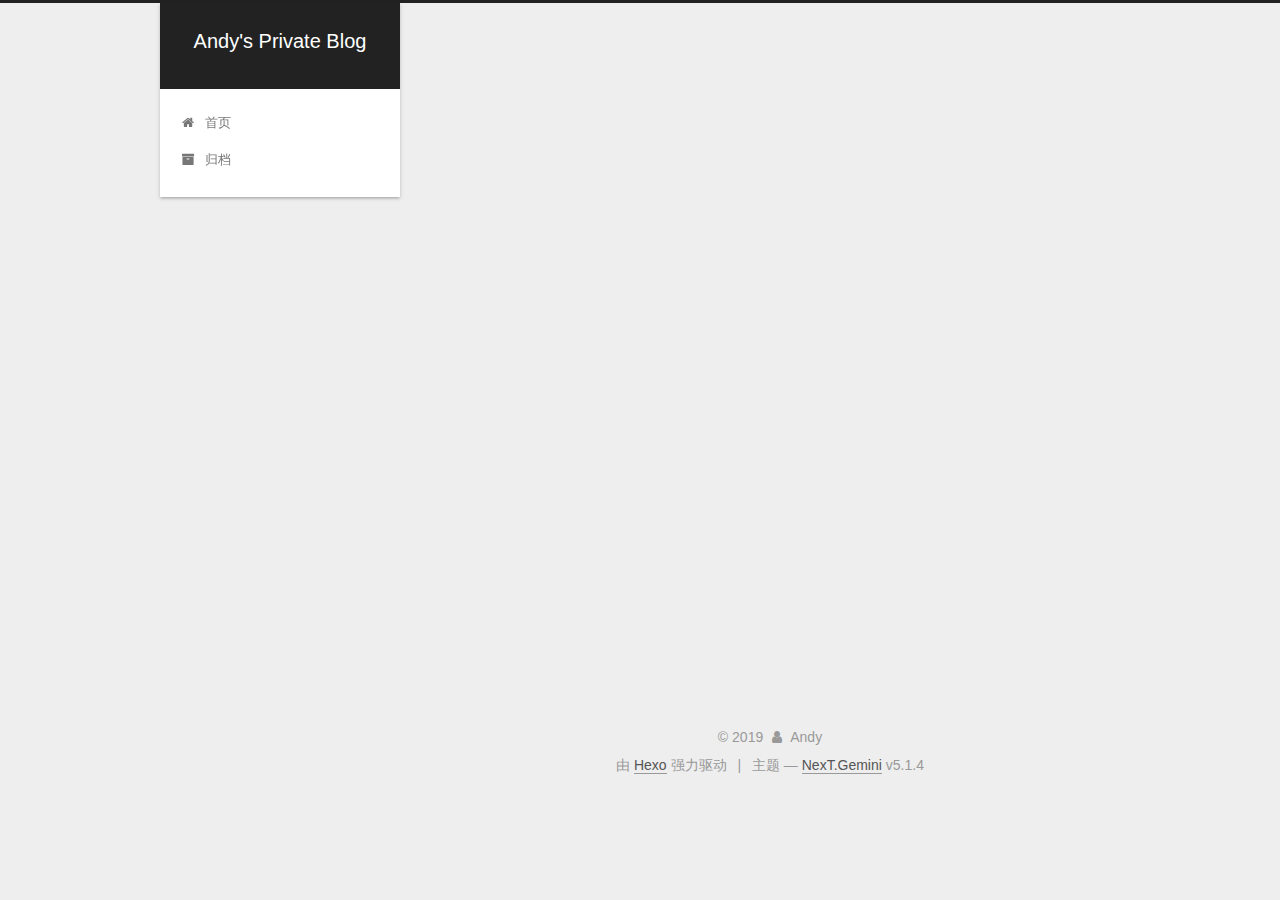
==== archives/index.html @ 749cfe53 "Site updated: 2019-05-26 20:36:12" ====
<!DOCTYPE html>



  


<html class="theme-next gemini use-motion" lang="zh-Hans">
<head><meta name="generator" content="Hexo 3.8.0">
  <meta charset="UTF-8">
<meta http-equiv="X-UA-Compatible" content="IE=edge">
<meta name="viewport" content="width=device-width, initial-scale=1, maximum-scale=1">
<meta name="theme-color" content="#222">









<meta http-equiv="Cache-Control" content="no-transform">
<meta http-equiv="Cache-Control" content="no-siteapp">
















  
  
  <link href="/lib/fancybox/source/jquery.fancybox.css?v=2.1.5" rel="stylesheet" type="text/css">







<link href="/lib/font-awesome/css/font-awesome.min.css?v=4.6.2" rel="stylesheet" type="text/css">

<link href="/css/main.css?v=5.1.4" rel="stylesheet" type="text/css">


  <link rel="apple-touch-icon" sizes="180x180" href="/images/apple-touch-icon-next.png?v=5.1.4">


  <link rel="icon" type="image/png" sizes="32x32" href="/images/favicon-32x32-next.png?v=5.1.4">


  <link rel="icon" type="image/png" sizes="16x16" href="/images/favicon-16x16-next.png?v=5.1.4">


  <link rel="mask-icon" href="/images/logo.svg?v=5.1.4" color="#222">





  <meta name="keywords" content="Hexo, NexT">










<meta name="description" content="ֻ����Ѫ�����Ĳ���">
<meta property="og:type" content="website">
<meta property="og:title" content="Andy&#39;s Private Blog">
<meta property="og:url" content="http://yoursite.com/archives/index.html">
<meta property="og:site_name" content="Andy&#39;s Private Blog">
<meta property="og:description" content="ֻ����Ѫ�����Ĳ���">
<meta property="og:locale" content="zh-Hans">
<meta name="twitter:card" content="summary">
<meta name="twitter:title" content="Andy&#39;s Private Blog">
<meta name="twitter:description" content="ֻ����Ѫ�����Ĳ���">



<script type="text/javascript" id="hexo.configurations">
  var NexT = window.NexT || {};
  var CONFIG = {
    root: '/',
    scheme: 'Gemini',
    version: '5.1.4',
    sidebar: {"position":"left","display":"post","offset":12,"b2t":false,"scrollpercent":false,"onmobile":false},
    fancybox: true,
    tabs: true,
    motion: {"enable":true,"async":false,"transition":{"post_block":"fadeIn","post_header":"slideDownIn","post_body":"slideDownIn","coll_header":"slideLeftIn","sidebar":"slideUpIn"}},
    duoshuo: {
      userId: '0',
      author: '博主'
    },
    algolia: {
      applicationID: '',
      apiKey: '',
      indexName: '',
      hits: {"per_page":10},
      labels: {"input_placeholder":"Search for Posts","hits_empty":"We didn't find any results for the search: ${query}","hits_stats":"${hits} results found in ${time} ms"}
    }
  };
</script>



  <link rel="canonical" href="http://yoursite.com/archives/">





  <title>归档 | Andy's Private Blog</title>
  








</head>

<body itemscope itemtype="http://schema.org/WebPage" lang="zh-Hans">

  
  
    
  

  <div class="container sidebar-position-left page-archive">
    <div class="headband"></div>

    <header id="header" class="header" itemscope itemtype="http://schema.org/WPHeader">
      <div class="header-inner"><div class="site-brand-wrapper">
  <div class="site-meta ">
    

    <div class="custom-logo-site-title">
      <a href="/" class="brand" rel="start">
        <span class="logo-line-before"><i></i></span>
        <span class="site-title">Andy's Private Blog</span>
        <span class="logo-line-after"><i></i></span>
      </a>
    </div>
      
        <p class="site-subtitle"></p>
      
  </div>

  <div class="site-nav-toggle">
    <button>
      <span class="btn-bar"></span>
      <span class="btn-bar"></span>
      <span class="btn-bar"></span>
    </button>
  </div>
</div>

<nav class="site-nav">
  

  
    <ul id="menu" class="menu">
      
        
        <li class="menu-item menu-item-home">
          <a href="/" rel="section">
            
              <i class="menu-item-icon fa fa-fw fa-home"></i> <br>
            
            首页
          </a>
        </li>
      
        
        <li class="menu-item menu-item-archives">
          <a href="/archives/" rel="section">
            
              <i class="menu-item-icon fa fa-fw fa-archive"></i> <br>
            
            归档
          </a>
        </li>
      

      
    </ul>
  

  
</nav>



 </div>
    </header>

    <main id="main" class="main">
      <div class="main-inner">
        <div class="content-wrap">
          <div id="content" class="content">
            

  
  
  
  <div class="post-block archive">
    <div id="posts" class="posts-collapse">
      <span class="archive-move-on"></span>

      <span class="archive-page-counter">
        
        
        
          
        
        嗯..! 目前共计 1 篇日志。 继续努力。
      </span>

      

        
        
        

        
          
          <div class="collection-title">
            <h1 class="archive-year" id="archive-year-2019">2019</h1>
          </div>
        
        

        

  <article class="post post-type-normal" itemscope itemtype="http://schema.org/Article">
    <header class="post-header">

      <h2 class="post-title">
        
            <a class="post-title-link" href="/2019/05/26/hello-world/" itemprop="url">
              
                <span itemprop="name">Hello World</span>
              
            </a>
        
      </h2>

      <div class="post-meta">
        <time class="post-time" itemprop="dateCreated" datetime="2019-05-26T16:53:40+08:00" content="2019-05-26">
          05-26
        </time>
      </div>

    </header>
  </article>



      

    </div>
  </div>
  
  
  

  



          </div>
          


          

        </div>
        
          
  
  <div class="sidebar-toggle">
    <div class="sidebar-toggle-line-wrap">
      <span class="sidebar-toggle-line sidebar-toggle-line-first"></span>
      <span class="sidebar-toggle-line sidebar-toggle-line-middle"></span>
      <span class="sidebar-toggle-line sidebar-toggle-line-last"></span>
    </div>
  </div>

  <aside id="sidebar" class="sidebar">
    
    <div class="sidebar-inner">

      

      

      <section class="site-overview-wrap sidebar-panel sidebar-panel-active">
        <div class="site-overview">
          <div class="site-author motion-element" itemprop="author" itemscope itemtype="http://schema.org/Person">
            
              <p class="site-author-name" itemprop="name">Andy</p>
              <p class="site-description motion-element" itemprop="description">ֻ����Ѫ�����Ĳ���</p>
          </div>

          <nav class="site-state motion-element">

            
              <div class="site-state-item site-state-posts">
              
                <a href="/archives/">
              
                  <span class="site-state-item-count">1</span>
                  <span class="site-state-item-name">日志</span>
                </a>
              </div>
            

            

            

          </nav>

          

          

          
          

          
          

          

        </div>
      </section>

      

      

    </div>
  </aside>


        
      </div>
    </main>

    <footer id="footer" class="footer">
      <div class="footer-inner">
        <div class="copyright">&copy; <span itemprop="copyrightYear">2019</span>
  <span class="with-love">
    <i class="fa fa-user"></i>
  </span>
  <span class="author" itemprop="copyrightHolder">Andy</span>

  
</div>


  <div class="powered-by">由 <a class="theme-link" target="_blank" href="https://hexo.io">Hexo</a> 强力驱动</div>



  <span class="post-meta-divider">|</span>



  <div class="theme-info">主题 &mdash; <a class="theme-link" target="_blank" href="https://github.com/iissnan/hexo-theme-next">NexT.Gemini</a> v5.1.4</div>




        







        
      </div>
    </footer>

    
      <div class="back-to-top">
        <i class="fa fa-arrow-up"></i>
        
      </div>
    

    

  </div>

  

<script type="text/javascript">
  if (Object.prototype.toString.call(window.Promise) !== '[object Function]') {
    window.Promise = null;
  }
</script>









  












  
  
    <script type="text/javascript" src="/lib/jquery/index.js?v=2.1.3"></script>
  

  
  
    <script type="text/javascript" src="/lib/fastclick/lib/fastclick.min.js?v=1.0.6"></script>
  

  
  
    <script type="text/javascript" src="/lib/jquery_lazyload/jquery.lazyload.js?v=1.9.7"></script>
  

  
  
    <script type="text/javascript" src="/lib/velocity/velocity.min.js?v=1.2.1"></script>
  

  
  
    <script type="text/javascript" src="/lib/velocity/velocity.ui.min.js?v=1.2.1"></script>
  

  
  
    <script type="text/javascript" src="/lib/fancybox/source/jquery.fancybox.pack.js?v=2.1.5"></script>
  


  


  <script type="text/javascript" src="/js/src/utils.js?v=5.1.4"></script>

  <script type="text/javascript" src="/js/src/motion.js?v=5.1.4"></script>



  
  


  <script type="text/javascript" src="/js/src/affix.js?v=5.1.4"></script>

  <script type="text/javascript" src="/js/src/schemes/pisces.js?v=5.1.4"></script>



  

  


  <script type="text/javascript" src="/js/src/bootstrap.js?v=5.1.4"></script>



  


  




	





  





  












  





  

  

  

  
  

  

  

  

</body>
</html>
---- css/main.css ----
/* normalize.css v3.0.2 | MIT License | git.io/normalize */
html {
  font-family: sans-serif; /* 1 */
  -ms-text-size-adjust: 100%; /* 2 */
  -webkit-text-size-adjust: 100%; /* 2 */
}
body {
  margin: 0;
}
article,
aside,
details,
figcaption,
figure,
footer,
header,
hgroup,
main,
menu,
nav,
section,
summary {
  display: block;
}
audio,
canvas,
progress,
video {
  display: inline-block; /* 1 */
  vertical-align: baseline; /* 2 */
}
audio:not([controls]) {
  display: none;
  height: 0;
}
[hidden],
template {
  display: none;
}
a {
  background-color: transparent;
}
a:active,
a:hover {
  outline: 0;
}
abbr[title] {
  border-bottom: 1px dotted;
}
b,
strong {
  font-weight: bold;
}
dfn {
  font-style: italic;
}
h1 {
  font-size: 2em;
  margin: 0.67em 0;
}
mark {
  background: #ff0;
  color: #000;
}
small {
  font-size: 80%;
}
sub,
sup {
  font-size: 75%;
  line-height: 0;
  position: relative;
  vertical-align: baseline;
}
sup {
  top: -0.5em;
}
sub {
  bottom: -0.25em;
}
img {
  border: 0;
}
svg:not(:root) {
  overflow: hidden;
}
figure {
  margin: 1em 40px;
}
hr {
  -moz-box-sizing: content-box;
  box-sizing: content-box;
  height: 0;
}
pre {
  overflow: auto;
}
code,
kbd,
pre,
samp {
  font-family: monospace, monospace;
  font-size: 1em;
}
button,
input,
optgroup,
select,
textarea {
  color: inherit; /* 1 */
  font: inherit; /* 2 */
  margin: 0; /* 3 */
}
button {
  overflow: visible;
}
button,
select {
  text-transform: none;
}
button,
html input[type="button"],
input[type="reset"],
input[type="submit"] {
  -webkit-appearance: button; /* 2 */
  cursor: pointer; /* 3 */
}
button[disabled],
html input[disabled] {
  cursor: default;
}
button::-moz-focus-inner,
input::-moz-focus-inner {
  border: 0;
  padding: 0;
}
input {
  line-height: normal;
}
input[type="checkbox"],
input[type="radio"] {
  box-sizing: border-box; /* 1 */
  padding: 0; /* 2 */
}
input[type="number"]::-webkit-inner-spin-button,
input[type="number"]::-webkit-outer-spin-button {
  height: auto;
}
input[type="search"] {
  -webkit-appearance: textfield; /* 1 */
  -moz-box-sizing: content-box;
  -webkit-box-sizing: content-box; /* 2 */
  box-sizing: content-box;
}
input[type="search"]::-webkit-search-cancel-button,
input[type="search"]::-webkit-search-decoration {
  -webkit-appearance: none;
}
fieldset {
  border: 1px solid #c0c0c0;
  margin: 0 2px;
  padding: 0.35em 0.625em 0.75em;
}
legend {
  border: 0; /* 1 */
  padding: 0; /* 2 */
}
textarea {
  overflow: auto;
}
optgroup {
  font-weight: bold;
}
table {
  border-collapse: collapse;
  border-spacing: 0;
}
td,
th {
  padding: 0;
}
::selection {
  background: #262a30;
  color: #fff;
}
body {
  position: relative;
  font-family: 'Lato', "PingFang SC", "Microsoft YaHei", sans-serif;
  font-size: 14px;
  line-height: 2;
  color: #555;
  background: #eee;
}
@media (max-width: 767px) {
  body {
    padding-right: 0 !important;
  }
}
@media (min-width: 768px) and (max-width: 991px) {
  body {
    padding-right: 0 !important;
  }
}
@media (min-width: 1600px) {
  body {
    font-size: 16px;
  }
}
h1,
h2,
h3,
h4,
h5,
h6 {
  margin: 0;
  padding: 0;
  font-weight: bold;
  line-height: 1.5;
  font-family: 'Lato', "PingFang SC", "Microsoft YaHei", sans-serif;
}
h2,
h3,
h4,
h5,
h6 {
  margin: 20px 0 15px;
}
h1 {
  font-size: 22px;
}
@media (max-width: 767px) {
  h1 {
    font-size: 18px;
  }
}
h2 {
  font-size: 20px;
}
@media (max-width: 767px) {
  h2 {
    font-size: 16px;
  }
}
h3 {
  font-size: 18px;
}
@media (max-width: 767px) {
  h3 {
    font-size: 14px;
  }
}
h4 {
  font-size: 16px;
}
@media (max-width: 767px) {
  h4 {
    font-size: 12px;
  }
}
h5 {
  font-size: 14px;
}
@media (max-width: 767px) {
  h5 {
    font-size: 10px;
  }
}
h6 {
  font-size: 12px;
}
@media (max-width: 767px) {
  h6 {
    font-size: 8px;
  }
}
p {
  margin: 0 0 20px 0;
}
a {
  color: #555;
  text-decoration: none;
  outline: none;
  border-bottom: 1px solid #999;
  word-wrap: break-word;
}
a:hover {
  color: #222;
  border-bottom-color: #222;
}
blockquote {
  margin: 0;
  padding: 0;
}
img {
  display: block;
  margin: auto;
  max-width: 100%;
  height: auto;
}
hr {
  margin: 40px 0;
  height: 3px;
  border: none;
  background-color: #ddd;
  background-image: repeating-linear-gradient(-45deg, #fff, #fff 4px, transparent 4px, transparent 8px);
}
blockquote {
  padding: 0 15px;
  color: #666;
  border-left: 4px solid #ddd;
}
blockquote cite::before {
  content: "-";
  padding: 0 5px;
}
dt {
  font-weight: 700;
}
dd {
  margin: 0;
  padding: 0;
}
kbd {
  border: 1px solid #ccc;
  border-radius: 0.2em;
  box-shadow: 0.1em 0.1em 0.2em rgba(0,0,0,0.1);
  background-color: #f9f9f9;
  font-family: inherit;
  background-image: -webkit-linear-gradient(top, #eee, #fff, #eee);
  padding: 0.1em 0.3em;
  white-space: nowrap;
}
.text-left {
  text-align: left;
}
.text-center {
  text-align: center;
}
.text-right {
  text-align: right;
}
.text-justify {
  text-align: justify;
}
.text-nowrap {
  white-space: nowrap;
}
.text-lowercase {
  text-transform: lowercase;
}
.text-uppercase {
  text-transform: uppercase;
}
.text-capitalize {
  text-transform: capitalize;
}
.center-block {
  display: block;
  margin-left: auto;
  margin-right: auto;
}
.clearfix:before,
.clearfix:after {
  content: " ";
  display: table;
}
.clearfix:after {
  clear: both;
}
.pullquote {
  width: 45%;
}
.pullquote.left {
  float: left;
  margin-left: 5px;
  margin-right: 10px;
}
.pullquote.right {
  float: right;
  margin-left: 10px;
  margin-right: 5px;
}
.affix.affix.affix {
  position: fixed;
}
.translation {
  margin-top: -20px;
  font-size: 14px;
  color: #999;
}
.scrollbar-measure {
  width: 100px;
  height: 100px;
  overflow: scroll;
  position: absolute;
  top: -9999px;
}
.use-motion .motion-element {
  opacity: 0;
}
table {
  margin: 20px 0;
  width: 100%;
  border-collapse: collapse;
  border-spacing: 0;
  border: 1px solid #ddd;
  font-size: 14px;
  table-layout: fixed;
  word-wrap: break-all;
}
table>tbody>tr:nth-of-type(odd) {
  background-color: #f9f9f9;
}
table>tbody>tr:hover {
  background-color: #f5f5f5;
}
caption,
th,
td {
  padding: 8px;
  text-align: left;
  vertical-align: middle;
  font-weight: normal;
}
th,
td {
  border-bottom: 3px solid #ddd;
  border-right: 1px solid #eee;
}
th {
  padding-bottom: 10px;
  font-weight: 700;
}
td {
  border-bottom-width: 1px;
}
html,
body {
  height: 100%;
}
.container {
  position: relative;
  min-height: 100%;
}
.header-inner {
  margin: 0 auto;
  padding: 100px 0 70px;
  width: calc(100% - 252px);
}
@media (min-width: 1600px) {
  .container .header-inner {
    width: 900px;
  }
}
.main {
  padding-bottom: 150px;
}
.main-inner {
  margin: 0 auto;
  width: calc(100% - 252px);
}
@media (min-width: 1600px) {
  .container .main-inner {
    width: 900px;
  }
}
.footer {
  position: absolute;
  left: 0;
  bottom: 0;
  width: 100%;
  min-height: 50px;
}
.footer-inner {
  box-sizing: border-box;
  margin: 20px auto;
  width: calc(100% - 252px);
}
@media (min-width: 1600px) {
  .container .footer-inner {
    width: 900px;
  }
}
pre,
.highlight {
  overflow: auto;
  margin: 20px 0;
  padding: 0;
  font-size: 13px;
  color: #4d4d4c;
  background: #f7f7f7;
  line-height: 1.6;
}
pre,
code {
  font-family: consolas, Menlo, "PingFang SC", "Microsoft YaHei", monospace;
}
code {
  padding: 2px 4px;
  word-wrap: break-word;
  color: #555;
  background: #eee;
  border-radius: 3px;
  font-size: 13px;
}
pre {
  padding: 10px;
}
pre code {
  padding: 0;
  color: #4d4d4c;
  background: none;
  text-shadow: none;
}
.highlight {
  border-radius: 1px;
}
.highlight pre {
  border: none;
  margin: 0;
  padding: 10px 0;
}
.highlight table {
  margin: 0;
  width: auto;
  border: none;
}
.highlight td {
  border: none;
  padding: 0;
}
.highlight figcaption {
  font-size: 1em;
  color: #4d4d4c;
  line-height: 1em;
  margin-bottom: 1em;
}
.highlight figcaption:before,
.highlight figcaption:after {
  content: " ";
  display: table;
}
.highlight figcaption:after {
  clear: both;
}
.highlight figcaption a {
  float: right;
  color: #4d4d4c;
}
.highlight figcaption a:hover {
  border-bottom-color: #4d4d4c;
}
.highlight .gutter pre {
  padding-left: 10px;
  padding-right: 10px;
  color: #869194;
  text-align: right;
  background-color: #eff2f3;
}
.highlight .code pre {
  width: 100%;
  padding-left: 10px;
  padding-right: 10px;
  background-color: #f7f7f7;
}
.highlight .line {
  height: 20px;
}
.gutter {
  -webkit-user-select: none;
  -moz-user-select: none;
  -ms-user-select: none;
  user-select: none;
}
.gist table {
  width: auto;
}
.gist table td {
  border: none;
}
pre .deletion {
  background: #fdd;
}
pre .addition {
  background: #dfd;
}
pre .meta {
  color: #8959a8;
}
pre .comment {
  color: #8e908c;
}
pre .variable,
pre .attribute,
pre .tag,
pre .regexp,
pre .ruby .constant,
pre .xml .tag .title,
pre .xml .pi,
pre .xml .doctype,
pre .html .doctype,
pre .css .id,
pre .css .class,
pre .css .pseudo {
  color: #c82829;
}
pre .number,
pre .preprocessor,
pre .built_in,
pre .literal,
pre .params,
pre .constant,
pre .command {
  color: #f5871f;
}
pre .ruby .class .title,
pre .css .rules .attribute,
pre .string,
pre .value,
pre .inheritance,
pre .header,
pre .ruby .symbol,
pre .xml .cdata,
pre .special,
pre .number,
pre .formula {
  color: #718c00;
}
pre .title,
pre .css .hexcolor {
  color: #3e999f;
}
pre .function,
pre .python .decorator,
pre .python .title,
pre .ruby .function .title,
pre .ruby .title .keyword,
pre .perl .sub,
pre .javascript .title,
pre .coffeescript .title {
  color: #4271ae;
}
pre .keyword,
pre .javascript .function {
  color: #8959a8;
}
.full-image.full-image.full-image.full-image {
  border: none;
  max-width: 100%;
  width: auto;
  margin: 20px auto 25px;
}
@media (min-width: 992px) {
  .full-image.full-image.full-image.full-image {
    max-width: none;
    width: 118%;
    margin: 0 -9%;
  }
}
.blockquote-center,
.page-home .post-type-quote blockquote,
.page-post-detail .post-type-quote blockquote {
  position: relative;
  margin: 40px 0;
  padding: 0;
  border-left: none;
  text-align: center;
}
.blockquote-center::before,
.page-home .post-type-quote blockquote::before,
.page-post-detail .post-type-quote blockquote::before,
.blockquote-center::after,
.page-home .post-type-quote blockquote::after,
.page-post-detail .post-type-quote blockquote::after {
  position: absolute;
  content: ' ';
  display: block;
  width: 100%;
  height: 24px;
  opacity: 0.2;
  background-repeat: no-repeat;
  background-position: 0 -6px;
  background-size: 22px 22px;
}
.blockquote-center::before,
.page-home .post-type-quote blockquote::before,
.page-post-detail .post-type-quote blockquote::before {
  top: -20px;
  background-image: url("../images/quote-l.svg");
  border-top: 1px solid #ccc;
}
.blockquote-center::after,
.page-home .post-type-quote blockquote::after,
.page-post-detail .post-type-quote blockquote::after {
  bottom: -20px;
  background-image: url("../images/quote-r.svg");
  border-bottom: 1px solid #ccc;
  background-position: 100% 8px;
}
.blockquote-center p,
.page-home .post-type-quote blockquote p,
.page-post-detail .post-type-quote blockquote p,
.blockquote-center div,
.page-home .post-type-quote blockquote div,
.page-post-detail .post-type-quote blockquote div {
  text-align: center;
}
.post .post-body .group-picture img {
  box-sizing: border-box;
  padding: 0 3px;
  border: none;
}
.post .group-picture-row {
  overflow: hidden;
  margin-top: 6px;
}
.post .group-picture-row:first-child {
  margin-top: 0;
}
.post .group-picture-column {
  float: left;
}
.page-post-detail .post-body .group-picture-column {
  float: none;
  margin-top: 10px;
  width: auto !important;
}
.page-post-detail .post-body .group-picture-column img {
  margin: 0 auto;
}
.page-archive .group-picture-container {
  overflow: hidden;
}
.page-archive .group-picture-row {
  float: left;
}
.page-archive .group-picture-row:first-child {
  margin-top: 6px;
}
.page-archive .group-picture-column {
  max-width: 150px;
  max-height: 150px;
}
.post-body .note {
  position: relative;
  padding: 15px;
  margin-bottom: 20px;
  border: 1px solid #eee;
  border-left-width: 5px;
  border-radius: 3px;
}
.post-body .note h2,
.post-body .note h3,
.post-body .note h4,
.post-body .note h5,
.post-body .note h6 {
  margin-top: 0;
  margin-bottom: 0;
  border-bottom: initial;
  padding-top: 0 !important;
}
.post-body .note p:first-child,
.post-body .note ul:first-child,
.post-body .note ol:first-child,
.post-body .note table:first-child,
.post-body .note pre:first-child,
.post-body .note blockquote:first-child {
  margin-top: 0;
}
.post-body .note p:last-child,
.post-body .note ul:last-child,
.post-body .note ol:last-child,
.post-body .note table:last-child,
.post-body .note pre:last-child,
.post-body .note blockquote:last-child {
  margin-bottom: 0;
}
.post-body .note.default {
  border-left-color: #777;
}
.post-body .note.default h2,
.post-body .note.default h3,
.post-body .note.default h4,
.post-body .note.default h5,
.post-body .note.default h6 {
  color: #777;
}
.post-body .note.primary {
  border-left-color: #6f42c1;
}
.post-body .note.primary h2,
.post-body .note.primary h3,
.post-body .note.primary h4,
.post-body .note.primary h5,
.post-body .note.primary h6 {
  color: #6f42c1;
}
.post-body .note.info {
  border-left-color: #428bca;
}
.post-body .note.info h2,
.post-body .note.info h3,
.post-body .note.info h4,
.post-body .note.info h5,
.post-body .note.info h6 {
  color: #428bca;
}
.post-body .note.success {
  border-left-color: #5cb85c;
}
.post-body .note.success h2,
.post-body .note.success h3,
.post-body .note.success h4,
.post-body .note.success h5,
.post-body .note.success h6 {
  color: #5cb85c;
}
.post-body .note.warning {
  border-left-color: #f0ad4e;
}
.post-body .note.warning h2,
.post-body .note.warning h3,
.post-body .note.warning h4,
.post-body .note.warning h5,
.post-body .note.warning h6 {
  color: #f0ad4e;
}
.post-body .note.danger {
  border-left-color: #d9534f;
}
.post-body .note.danger h2,
.post-body .note.danger h3,
.post-body .note.danger h4,
.post-body .note.danger h5,
.post-body .note.danger h6 {
  color: #d9534f;
}
.post-body .label {
  display: inline;
  padding: 0 2px;
  white-space: nowrap;
}
.post-body .label.default {
  background-color: #f0f0f0;
}
.post-body .label.primary {
  background-color: #efe6f7;
}
.post-body .label.info {
  background-color: #e5f2f8;
}
.post-body .label.success {
  background-color: #e7f4e9;
}
.post-body .label.warning {
  background-color: #fcf6e1;
}
.post-body .label.danger {
  background-color: #fae8eb;
}
.post-body .tabs {
  position: relative;
  display: block;
  margin-bottom: 20px;
  padding-top: 10px;
}
.post-body .tabs ul.nav-tabs {
  margin: 0;
  padding: 0;
  display: flex;
  margin-bottom: -1px;
}
@media (max-width: 413px) {
  .post-body .tabs ul.nav-tabs {
    display: block;
    margin-bottom: 5px;
  }
}
.post-body .tabs ul.nav-tabs li.tab {
  list-style-type: none !important;
  margin: 0 0.25em 0 0;
  border-top: 3px solid transparent;
  border-left: 1px solid transparent;
  border-right: 1px solid transparent;
}
@media (max-width: 413px) {
  .post-body .tabs ul.nav-tabs li.tab {
    margin: initial;
    border-top: 1px solid transparent;
    border-left: 3px solid transparent;
    border-right: 1px solid transparent;
    border-bottom: 1px solid transparent;
  }
}
.post-body .tabs ul.nav-tabs li.tab a {
  outline: 0;
  border-bottom: initial;
  display: block;
  line-height: 1.8em;
  padding: 0.25em 0.75em;
  transition-duration: 0.2s;
  transition-timing-function: ease-out;
  transition-delay: 0s;
}
.post-body .tabs ul.nav-tabs li.tab a i {
  width: 1.285714285714286em;
}
.post-body .tabs ul.nav-tabs li.tab.active {
  border-top: 3px solid #fc6423;
  border-left: 1px solid #ddd;
  border-right: 1px solid #ddd;
  background-color: #fff;
}
@media (max-width: 413px) {
  .post-body .tabs ul.nav-tabs li.tab.active {
    border-top: 1px solid #ddd;
    border-left: 3px solid #fc6423;
    border-right: 1px solid #ddd;
    border-bottom: 1px solid #ddd;
  }
}
.post-body .tabs ul.nav-tabs li.tab.active a {
  cursor: default;
  color: #555;
}
.post-body .tabs .tab-content {
  background-color: #fff;
}
.post-body .tabs .tab-content .tab-pane {
  border: 1px solid #ddd;
  padding: 20px 20px 0 20px;
}
.post-body .tabs .tab-content .tab-pane:not(.active) {
  display: none !important;
}
.post-body .tabs .tab-content .tab-pane.active {
  display: block !important;
}
.btn {
  display: inline-block;
  padding: 0 20px;
  font-size: 14px;
  color: #555;
  background: #fff;
  border: 2px solid #555;
  text-decoration: none;
  border-radius: 2px;
  transition-property: background-color;
  transition-duration: 0.2s;
  transition-timing-function: ease-in-out;
  transition-delay: 0s;
  line-height: 2;
}
.btn:hover {
  border-color: #222;
  color: #fff;
  background: #222;
}
.btn +.btn {
  margin: 0 0 8px 8px;
}
.btn .fa-fw {
  width: 1.285714285714286em;
  text-align: left;
}
.btn-bar {
  display: block;
  width: 22px;
  height: 2px;
  background: #555;
  border-radius: 1px;
}
.btn-bar+.btn-bar {
  margin-top: 4px;
}
.pagination {
  margin: 120px 0 40px;
  text-align: center;
  border-top: 1px solid #eee;
}
.page-number-basic,
.pagination .prev,
.pagination .next,
.pagination .page-number,
.pagination .space {
  display: inline-block;
  position: relative;
  top: -1px;
  margin: 0 10px;
  padding: 0 11px;
}
@media (max-width: 767px) {
  .page-number-basic,
  .pagination .prev,
  .pagination .next,
  .pagination .page-number,
  .pagination .space {
    margin: 0 5px;
  }
}
.pagination .prev,
.pagination .next,
.pagination .page-number {
  border-bottom: 0;
  border-top: 1px solid #eee;
  transition-property: border-color;
  transition-duration: 0.2s;
  transition-timing-function: ease-in-out;
  transition-delay: 0s;
}
.pagination .prev:hover,
.pagination .next:hover,
.pagination .page-number:hover {
  border-top-color: #222;
}
.pagination .space {
  padding: 0;
  margin: 0;
}
.pagination .prev {
  margin-left: 0;
}
.pagination .next {
  margin-right: 0;
}
.pagination .page-number.current {
  color: #fff;
  background: #ccc;
  border-top-color: #ccc;
}
@media (max-width: 767px) {
  .pagination {
    border-top: none;
  }
  .pagination .prev,
  .pagination .next,
  .pagination .page-number {
    margin-bottom: 10px;
    border-top: 0;
    border-bottom: 1px solid #eee;
    padding: 0 10px;
  }
  .pagination .prev:hover,
  .pagination .next:hover,
  .pagination .page-number:hover {
    border-bottom-color: #222;
  }
}
.comments {
  margin: 60px 20px 0;
}
.tag-cloud {
  text-align: center;
}
.tag-cloud a {
  display: inline-block;
  margin: 10px;
}
.back-to-top {
  box-sizing: border-box;
  position: fixed;
  bottom: -100px;
  right: 30px;
  z-index: 1050;
  padding: 0 6px;
  width: 24px;
  background: #222;
  font-size: 12px;
  opacity: 0.6;
  color: #fff;
  cursor: pointer;
  text-align: center;
  -webkit-transform: translateZ(0);
  transition-property: bottom;
  transition-duration: 0.2s;
  transition-timing-function: ease-in-out;
  transition-delay: 0s;
}
@media (min-width: 768px) and (max-width: 991px) {
  .back-to-top {
    display: none !important;
  }
}
@media (max-width: 767px) {
  .back-to-top {
    display: none !important;
  }
}
.back-to-top.back-to-top-on {
  bottom: 30px;
}
.header {
  background: transparent;
}
.header-inner {
  position: relative;
}
.headband {
  height: 3px;
  background: #222;
}
.site-meta {
  margin: 0;
  text-align: center;
}
@media (max-width: 767px) {
  .site-meta {
    text-align: center;
  }
}
.brand {
  position: relative;
  display: inline-block;
  padding: 0 40px;
  color: #fff;
  background: #222;
  border-bottom: none;
}
.brand:hover {
  color: #fff;
}
.logo {
  display: inline-block;
  margin-right: 5px;
  line-height: 36px;
  vertical-align: top;
}
.site-title {
  display: inline-block;
  vertical-align: top;
  line-height: 36px;
  font-size: 20px;
  font-weight: normal;
  font-family: 'Lato', "PingFang SC", "Microsoft YaHei", sans-serif;
}
.site-subtitle {
  margin-top: 10px;
  font-size: 13px;
  color: #ddd;
}
.use-motion .brand {
  opacity: 0;
}
.use-motion .logo,
.use-motion .site-title,
.use-motion .site-subtitle {
  opacity: 0;
  position: relative;
  top: -10px;
}
.site-nav-toggle {
  display: none;
  position: absolute;
  top: 10px;
  left: 10px;
}
@media (max-width: 767px) {
  .site-nav-toggle {
    display: block;
  }
}
.site-nav-toggle button {
  margin-top: 2px;
  padding: 9px 10px;
  background: transparent;
  border: none;
}
@media (max-width: 767px) {
  .site-nav {
    display: none;
    margin: 0 -10px;
    padding: 0 10px;
    clear: both;
    border-top: 1px solid #ddd;
  }
}
@media (min-width: 768px) and (max-width: 991px) {
  .site-nav {
    display: block !important;
  }
}
@media (min-width: 992px) {
  .site-nav {
    display: block !important;
  }
}
.menu {
  margin-top: 20px;
  padding-left: 0;
  text-align: center;
}
.menu .menu-item {
  display: inline-block;
  margin: 0 10px;
  list-style: none;
}
@media screen and (max-width: 767px) {
  .menu .menu-item {
    margin-top: 10px;
  }
}
.menu .menu-item a {
  display: block;
  font-size: 13px;
  line-height: inherit;
  border-bottom: 1px solid transparent;
  transition-property: border-color;
  transition-duration: 0.2s;
  transition-timing-function: ease-in-out;
  transition-delay: 0s;
}
.menu .menu-item a:hover,
.menu-item-active a {
  border-bottom-color: #222;
}
.menu .menu-item .fa {
  margin-right: 5px;
}
.use-motion .menu-item {
  opacity: 0;
}
.post-body {
  font-family: 'Lato', "PingFang SC", "Microsoft YaHei", sans-serif;
}
@media (max-width: 767px) {
  .post-body {
    word-break: break-word;
  }
}
.post-body .fancybox img {
  display: block !important;
  margin: 0 auto;
  cursor: pointer;
  cursor: zoom-in;
  cursor: -webkit-zoom-in;
}
.post-body .image-caption,
.post-body .figure .caption {
  margin: -20px auto 15px;
  text-align: center;
  font-size: 14px;
  color: #999;
  font-weight: bold;
  line-height: 1;
}
.post-sticky-flag {
  display: inline-block;
  font-size: 16px;
  -ms-transform: rotate(30deg);
  -webkit-transform: rotate(30deg);
  -moz-transform: rotate(30deg);
  -ms-transform: rotate(30deg);
  -o-transform: rotate(30deg);
  transform: rotate(30deg);
}
.use-motion .post-block,
.use-motion .pagination,
.use-motion .comments {
  opacity: 0;
}
.use-motion .post-header {
  opacity: 0;
}
.use-motion .post-body {
  opacity: 0;
}
.use-motion .collection-title {
  opacity: 0;
}
.posts-expand {
  padding-top: 40px;
}
@media (max-width: 767px) {
  .posts-expand {
    margin: 0 20px;
  }
  .post-body pre .gutter pre {
    padding-right: 10px;
  }
  .post-body .highlight {
    margin-left: 0px;
    margin-right: 0px;
    padding: 0;
  }
  .post-body .highlight .gutter pre {
    padding-right: 10px;
  }
}
@media (min-width: 992px) {
  .posts-expand .post-body {
    text-align: justify;
  }
}
.posts-expand .post-body h2,
.posts-expand .post-body h3,
.posts-expand .post-body h4,
.posts-expand .post-body h5,
.posts-expand .post-body h6 {
  padding-top: 10px;
}
.posts-expand .post-body h2 .header-anchor,
.posts-expand .post-body h3 .header-anchor,
.posts-expand .post-body h4 .header-anchor,
.posts-expand .post-body h5 .header-anchor,
.posts-expand .post-body h6 .header-anchor {
  float: right;
  margin-left: 10px;
  color: #ccc;
  border-bottom-style: none;
  visibility: hidden;
}
.posts-expand .post-body h2 .header-anchor:hover,
.posts-expand .post-body h3 .header-anchor:hover,
.posts-expand .post-body h4 .header-anchor:hover,
.posts-expand .post-body h5 .header-anchor:hover,
.posts-expand .post-body h6 .header-anchor:hover {
  color: inherit;
}
.posts-expand .post-body h2:hover .header-anchor,
.posts-expand .post-body h3:hover .header-anchor,
.posts-expand .post-body h4:hover .header-anchor,
.posts-expand .post-body h5:hover .header-anchor,
.posts-expand .post-body h6:hover .header-anchor {
  visibility: visible;
}
.posts-expand .post-body ul li {
  list-style: circle;
}
.posts-expand .post-body img {
  box-sizing: border-box;
  margin: auto;
  padding: 3px;
  border: 1px solid #ddd;
}
.posts-expand .post-body .fancybox img {
  margin: 0 auto 25px;
}
@media (max-width: 767px) {
  .posts-collapse {
    margin: 0 20px;
  }
  .posts-collapse .post-title,
  .posts-collapse .post-meta {
    display: block;
    width: auto;
    text-align: left;
  }
}
.posts-collapse {
  position: relative;
  z-index: 1010;
  margin-left: 55px;
}
.posts-collapse::after {
  content: " ";
  position: absolute;
  top: 20px;
  left: 0;
  margin-left: -2px;
  width: 4px;
  height: 100%;
  background: #f5f5f5;
  z-index: -1;
}
@media (max-width: 767px) {
  .posts-collapse {
    margin: 0 20px;
  }
}
.posts-collapse .collection-title {
  position: relative;
  margin: 60px 0;
}
.posts-collapse .collection-title h1,
.posts-collapse .collection-title h2 {
  margin-left: 20px;
}
.posts-collapse .collection-title small {
  color: #bbb;
  margin-left: 5px;
}
.posts-collapse .collection-title::before {
  content: " ";
  position: absolute;
  left: 0;
  top: 50%;
  margin-left: -4px;
  margin-top: -4px;
  width: 8px;
  height: 8px;
  background: #bbb;
  border-radius: 50%;
}
.posts-collapse .post {
  margin: 30px 0;
}
.posts-collapse .post-header {
  position: relative;
  transition-duration: 0.2s;
  transition-timing-function: ease-in-out;
  transition-delay: 0s;
  transition-property: border;
  border-bottom: 1px dashed #ccc;
}
.posts-collapse .post-header::before {
  content: " ";
  position: absolute;
  left: 0;
  top: 12px;
  width: 6px;
  height: 6px;
  margin-left: -4px;
  background: #bbb;
  border-radius: 50%;
  border: 1px solid #fff;
  transition-duration: 0.2s;
  transition-timing-function: ease-in-out;
  transition-delay: 0s;
  transition-property: background;
}
.posts-collapse .post-header:hover {
  border-bottom-color: #666;
}
.posts-collapse .post-header:hover::before {
  background: #222;
}
.posts-collapse .post-meta {
  position: absolute;
  font-size: 12px;
  left: 20px;
  top: 5px;
}
.posts-collapse .post-comments-count {
  display: none;
}
.posts-collapse .post-title {
  margin-left: 60px;
  font-size: 16px;
  font-weight: normal;
  line-height: inherit;
}
.posts-collapse .post-title::after {
  margin-left: 3px;
  opacity: 0.6;
}
.posts-collapse .post-title a {
  color: #666;
  border-bottom: none;
}
.page-home .post-type-quote .post-header,
.page-post-detail .post-type-quote .post-header,
.page-home .post-type-quote .post-tags,
.page-post-detail .post-type-quote .post-tags {
  display: none;
}
.posts-expand .post-title {
  text-align: center;
  word-break: break-word;
  font-weight: 400;
}
.posts-expand .post-title-link {
  display: inline-block;
  position: relative;
  color: #555;
  border-bottom: none;
  line-height: 1.2;
  vertical-align: top;
}
.posts-expand .post-title-link::before {
  content: "";
  position: absolute;
  width: 100%;
  height: 2px;
  bottom: 0;
  left: 0;
  background-color: #000;
  visibility: hidden;
  -webkit-transform: scaleX(0);
  -moz-transform: scaleX(0);
  -ms-transform: scaleX(0);
  -o-transform: scaleX(0);
  transform: scaleX(0);
  transition-duration: 0.2s;
  transition-timing-function: ease-in-out;
  transition-delay: 0s;
}
.posts-expand .post-title-link:hover::before {
  visibility: visible;
  -webkit-transform: scaleX(1);
  -moz-transform: scaleX(1);
  -ms-transform: scaleX(1);
  -o-transform: scaleX(1);
  transform: scaleX(1);
}
.posts-expand .post-title-link .fa {
  font-size: 16px;
}
.posts-expand .post-meta {
  margin: 3px 0 60px 0;
  color: #999;
  font-family: 'Lato', "PingFang SC", "Microsoft YaHei", sans-serif;
  font-size: 12px;
  text-align: center;
}
.posts-expand .post-meta .post-category-list {
  display: inline-block;
  margin: 0;
  padding: 3px;
}
.posts-expand .post-meta .post-category-list-link {
  color: #999;
}
.posts-expand .post-meta .post-description {
  font-size: 14px;
  margin-top: 2px;
}
.post-meta-divider {
  margin: 0 0.5em;
}
.post-meta-item-icon {
  margin-right: 3px;
}
@media (min-width: 768px) and (max-width: 991px) {
  .post-meta-item-icon {
    display: inline-block;
  }
}
@media (max-width: 767px) {
  .post-meta-item-icon {
    display: inline-block;
  }
}
@media (min-width: 768px) and (max-width: 991px) {
  .post-meta-item-text {
    display: none;
  }
}
@media (max-width: 767px) {
  .post-meta-item-text {
    display: none;
  }
}
@media (max-width: 767px) {
  .posts-expand .post-comments-count {
    display: none;
  }
}
.post-button {
  margin-top: 40px;
}
.posts-expand .post-tags {
  margin-top: 40px;
  text-align: center;
}
.posts-expand .post-tags a {
  display: inline-block;
  margin-right: 10px;
  font-size: 13px;
}
.post-nav {
  display: table;
  margin-top: 15px;
  width: 100%;
  border-top: 1px solid #eee;
}
.post-nav-divider {
  display: table-cell;
  width: 10%;
}
.post-nav-item {
  display: table-cell;
  padding: 10px 0 0 0;
  width: 45%;
  vertical-align: top;
}
.post-nav-item a {
  position: relative;
  display: block;
  line-height: 25px;
  font-size: 14px;
  color: #555;
  border-bottom: none;
}
.post-nav-item a:hover {
  color: #222;
  border-bottom: none;
}
.post-nav-item a:active {
  top: 2px;
}
.post-nav-item .fa {
  position: absolute;
  top: 8px;
  left: 0;
  font-size: 12px;
}
.post-nav-next a {
  padding-left: 15px;
}
.post-nav-prev {
  text-align: right;
}
.post-nav-prev a {
  padding-right: 15px;
}
.post-nav-prev .fa {
  right: 0;
  left: auto;
}
.posts-expand .post-eof {
  display: block;
  margin: 80px auto 60px;
  width: 8%;
  height: 1px;
  background: #ccc;
  text-align: center;
}
.post:last-child .post-eof.post-eof.post-eof {
  display: none;
}
.post-gallery {
  display: table;
  table-layout: fixed;
  width: 100%;
  border-collapse: separate;
}
.post-gallery-row {
  display: table-row;
}
.post-gallery .post-gallery-img {
  display: table-cell;
  text-align: center;
  vertical-align: middle;
  border: none;
}
.post-gallery .post-gallery-img img {
  max-width: 100%;
  max-height: 100%;
  border: none;
}
.fancybox-close,
.fancybox-close:hover {
  border: none;
}
.rtl.post-body p,
.rtl.post-body a,
.rtl.post-body h1,
.rtl.post-body h2,
.rtl.post-body h3,
.rtl.post-body h4,
.rtl.post-body h5,
.rtl.post-body h6,
.rtl.post-body li,
.rtl.post-body ul,
.rtl.post-body ol {
  direction: rtl;
  font-family: UKIJ Ekran;
}
.rtl.post-title {
  font-family: UKIJ Ekran;
}
.sidebar {
  position: fixed;
  right: 0;
  top: 0;
  bottom: 0;
  width: 0;
  z-index: 1040;
  box-shadow: inset 0 2px 6px #000;
  background: #222;
  -webkit-transform: translateZ(0);
}
.sidebar a {
  color: #999;
  border-bottom-color: #555;
}
.sidebar a:hover {
  color: #eee;
}
@media (min-width: 768px) and (max-width: 991px) {
  .sidebar {
    display: none !important;
  }
}
@media (max-width: 767px) {
  .sidebar {
    display: none !important;
  }
}
.sidebar-inner {
  position: relative;
  padding: 20px 10px;
  color: #999;
  text-align: center;
}
.site-overview-wrap {
  overflow: hidden;
}
.site-overview {
  overflow-y: auto;
  overflow-x: hidden;
}
.sidebar-toggle {
  position: fixed;
  right: 30px;
  bottom: 45px;
  width: 14px;
  height: 14px;
  padding: 5px;
  background: #222;
  line-height: 0;
  z-index: 1050;
  cursor: pointer;
  -webkit-transform: translateZ(0);
}
@media (min-width: 768px) and (max-width: 991px) {
  .sidebar-toggle {
    display: none !important;
  }
}
@media (max-width: 767px) {
  .sidebar-toggle {
    display: none !important;
  }
}
.sidebar-toggle-line {
  position: relative;
  display: inline-block;
  vertical-align: top;
  height: 2px;
  width: 100%;
  background: #fff;
  margin-top: 3px;
}
.sidebar-toggle-line:first-child {
  margin-top: 0;
}
.site-author-image {
  display: block;
  margin: 0 auto;
  padding: 2px;
  max-width: 120px;
  height: auto;
  border: 1px solid #eee;
}
.site-author-name {
  margin: 0;
  text-align: center;
  color: #222;
  font-weight: 600;
}
.site-description {
  margin-top: 0;
  text-align: center;
  font-size: 13px;
  color: #999;
}
.site-state {
  overflow: hidden;
  line-height: 1.4;
  white-space: nowrap;
  text-align: center;
}
.site-state-item {
  display: inline-block;
  padding: 0 15px;
  border-left: 1px solid #eee;
}
.site-state-item:first-child {
  border-left: none;
}
.site-state-item a {
  border-bottom: none;
}
.site-state-item-count {
  display: block;
  text-align: center;
  color: inherit;
  font-weight: 600;
  font-size: 16px;
}
.site-state-item-name {
  font-size: 13px;
  color: #999;
}
.feed-link {
  margin-top: 20px;
}
.feed-link a {
  display: inline-block;
  padding: 0 15px;
  color: #fc6423;
  border: 1px solid #fc6423;
  border-radius: 4px;
}
.feed-link a i {
  color: #fc6423;
  font-size: 14px;
}
.feed-link a:hover {
  color: #fff;
  background: #fc6423;
}
.feed-link a:hover i {
  color: #fff;
}
.links-of-author {
  margin-top: 20px;
}
.links-of-author a {
  display: inline-block;
  vertical-align: middle;
  margin-right: 10px;
  margin-bottom: 10px;
  border-bottom-color: #555;
  font-size: 13px;
}
.links-of-author a:before {
  display: inline-block;
  vertical-align: middle;
  margin-right: 3px;
  content: " ";
  width: 4px;
  height: 4px;
  border-radius: 50%;
  background: #e2ffff;
}
.links-of-blogroll {
  font-size: 13px;
}
.links-of-blogroll-title {
  margin-top: 20px;
  font-size: 14px;
  font-weight: 600;
}
.links-of-blogroll-list {
  margin: 0;
  padding: 0;
  list-style: none;
}
.links-of-blogroll-item {
  padding: 2px 10px;
}
.links-of-blogroll-item a {
  max-width: 280px;
  box-sizing: border-box;
  display: inline-block;
  overflow: hidden;
  white-space: nowrap;
  text-overflow: ellipsis;
}
.sidebar-nav {
  margin: 0 0 20px;
  padding-left: 0;
}
.sidebar-nav li {
  display: inline-block;
  cursor: pointer;
  border-bottom: 1px solid transparent;
  font-size: 14px;
  color: #555;
}
.sidebar-nav li:hover {
  color: #fc6423;
}
.page-post-detail .sidebar-nav-toc {
  padding: 0 5px;
}
.page-post-detail .sidebar-nav-overview {
  margin-left: 10px;
}
.sidebar-nav .sidebar-nav-active {
  color: #fc6423;
  border-bottom-color: #fc6423;
}
.sidebar-nav .sidebar-nav-active:hover {
  color: #fc6423;
}
.sidebar-panel {
  display: none;
}
.sidebar-panel-active {
  display: block;
}
.post-toc-empty {
  font-size: 14px;
  color: #666;
}
.post-toc-wrap {
  overflow: hidden;
}
.post-toc {
  overflow: auto;
}
.post-toc ol {
  margin: 0;
  padding: 0 2px 5px 10px;
  text-align: left;
  list-style: none;
  font-size: 14px;
}
.post-toc ol > ol {
  padding-left: 0;
}
.post-toc ol a {
  transition-duration: 0.2s;
  transition-timing-function: ease-in-out;
  transition-delay: 0s;
  transition-property: all;
  color: #666;
  border-bottom-color: #ccc;
}
.post-toc ol a:hover {
  color: #000;
  border-bottom-color: #000;
}
.post-toc .nav-item {
  overflow: hidden;
  text-overflow: ellipsis;
  text-align: justify;
  white-space: nowrap;
  line-height: 1.8;
}
.post-toc .nav .nav-child {
  display: none;
}
.post-toc .nav .active > .nav-child {
  display: block;
}
.post-toc .nav .active-current > .nav-child {
  display: block;
}
.post-toc .nav .active-current > .nav-child > .nav-item {
  display: block;
}
.post-toc .nav .active > a {
  color: #fc6423;
  border-bottom-color: #fc6423;
}
.post-toc .nav .active-current > a {
  color: #fc6423;
}
.post-toc .nav .active-current > a:hover {
  color: #fc6423;
}
.footer {
  font-size: 14px;
  color: #999;
}
.footer img {
  border: none;
}
.footer-inner {
  text-align: center;
}
.with-love {
  display: inline-block;
  margin: 0 5px;
}
.powered-by,
.theme-info {
  display: inline-block;
}
.cc-license {
  margin-top: 10px;
  text-align: center;
}
.cc-license .cc-opacity {
  opacity: 0.7;
  border-bottom: none;
}
.cc-license .cc-opacity:hover {
  opacity: 0.9;
}
.cc-license img {
  display: inline-block;
}
.theme-next #ds-thread #ds-reset {
  color: #555;
}
.theme-next #ds-thread #ds-reset .ds-replybox {
  margin-bottom: 30px;
}
.theme-next #ds-thread #ds-reset .ds-replybox .ds-avatar,
.theme-next #ds-reset .ds-avatar img {
  box-shadow: none;
}
.theme-next #ds-thread #ds-reset .ds-textarea-wrapper {
  border-color: #c7d4e1;
  background: none;
  border-top-right-radius: 3px;
  border-top-left-radius: 3px;
}
.theme-next #ds-thread #ds-reset .ds-textarea-wrapper textarea {
  height: 60px;
}
.theme-next #ds-reset .ds-rounded-top {
  border-radius: 0;
}
.theme-next #ds-thread #ds-reset .ds-post-toolbar {
  box-sizing: border-box;
  border: 1px solid #c7d4e1;
  background: #f6f8fa;
}
.theme-next #ds-thread #ds-reset .ds-post-options {
  height: 40px;
  border: none;
  background: none;
}
.theme-next #ds-thread #ds-reset .ds-toolbar-buttons {
  top: 11px;
}
.theme-next #ds-thread #ds-reset .ds-sync {
  top: 5px;
}
.theme-next #ds-thread #ds-reset .ds-post-button {
  top: 4px;
  right: 5px;
  width: 90px;
  height: 30px;
  border: 1px solid #c5ced7;
  border-radius: 3px;
  background-image: linear-gradient(#fbfbfc, #f5f7f9);
  color: #60676d;
}
.theme-next #ds-thread #ds-reset .ds-post-button:hover {
  background-position: 0 -30px;
  color: #60676d;
}
.theme-next #ds-thread #ds-reset .ds-comments-info {
  padding: 10px 0;
}
.theme-next #ds-thread #ds-reset .ds-sort {
  display: none;
}
.theme-next #ds-thread #ds-reset li.ds-tab a.ds-current {
  border: none;
  background: #f6f8fa;
  color: #60676d;
}
.theme-next #ds-thread #ds-reset li.ds-tab a.ds-current:hover {
  background-color: #e9f0f7;
  color: #60676d;
}
.theme-next #ds-thread #ds-reset li.ds-tab a {
  border-radius: 2px;
  padding: 5px;
}
.theme-next #ds-thread #ds-reset .ds-login-buttons p {
  color: #999;
  line-height: 36px;
}
.theme-next #ds-thread #ds-reset .ds-login-buttons .ds-service-list li {
  height: 28px;
}
.theme-next #ds-thread #ds-reset .ds-service-list a {
  background: none;
  padding: 5px;
  border: 1px solid;
  border-radius: 3px;
  text-align: center;
}
.theme-next #ds-thread #ds-reset .ds-service-list a:hover {
  color: #fff;
  background: #666;
}
.theme-next #ds-thread #ds-reset .ds-service-list .ds-weibo {
  color: #fc9b00;
  border-color: #fc9b00;
}
.theme-next #ds-thread #ds-reset .ds-service-list .ds-weibo:hover {
  background: #fc9b00;
}
.theme-next #ds-thread #ds-reset .ds-service-list .ds-qq {
  color: #60a3ec;
  border-color: #60a3ec;
}
.theme-next #ds-thread #ds-reset .ds-service-list .ds-qq:hover {
  background: #60a3ec;
}
.theme-next #ds-thread #ds-reset .ds-service-list .ds-renren {
  color: #2e7ac4;
  border-color: #2e7ac4;
}
.theme-next #ds-thread #ds-reset .ds-service-list .ds-renren:hover {
  background: #2e7ac4;
}
.theme-next #ds-thread #ds-reset .ds-service-list .ds-douban {
  color: #37994c;
  border-color: #37994c;
}
.theme-next #ds-thread #ds-reset .ds-service-list .ds-douban:hover {
  background: #37994c;
}
.theme-next #ds-thread #ds-reset .ds-service-list .ds-kaixin {
  color: #fef20d;
  border-color: #fef20d;
}
.theme-next #ds-thread #ds-reset .ds-service-list .ds-kaixin:hover {
  background: #fef20d;
}
.theme-next #ds-thread #ds-reset .ds-service-list .ds-netease {
  color: #f00;
  border-color: #f00;
}
.theme-next #ds-thread #ds-reset .ds-service-list .ds-netease:hover {
  background: #f00;
}
.theme-next #ds-thread #ds-reset .ds-service-list .ds-sohu {
  color: #ffcb05;
  border-color: #ffcb05;
}
.theme-next #ds-thread #ds-reset .ds-service-list .ds-sohu:hover {
  background: #ffcb05;
}
.theme-next #ds-thread #ds-reset .ds-service-list .ds-baidu {
  color: #2831e0;
  border-color: #2831e0;
}
.theme-next #ds-thread #ds-reset .ds-service-list .ds-baidu:hover {
  background: #2831e0;
}
.theme-next #ds-thread #ds-reset .ds-service-list .ds-google {
  color: #166bec;
  border-color: #166bec;
}
.theme-next #ds-thread #ds-reset .ds-service-list .ds-google:hover {
  background: #166bec;
}
.theme-next #ds-thread #ds-reset .ds-service-list .ds-weixin {
  color: #00ce0d;
  border-color: #00ce0d;
}
.theme-next #ds-thread #ds-reset .ds-service-list .ds-weixin:hover {
  background: #00ce0d;
}
.theme-next #ds-thread #ds-reset .ds-service-list .ds-more-services {
  border: none;
}
.theme-next #ds-thread #ds-reset .ds-service-list .ds-more-services:hover {
  background: none;
}
.theme-next #ds-reset .duoshuo-ua-admin {
  display: inline-block;
  color: #f00;
}
.theme-next #ds-reset .duoshuo-ua-platform,
.theme-next #ds-reset .duoshuo-ua-browser {
  color: #ccc;
}
.theme-next #ds-reset .duoshuo-ua-platform .fa,
.theme-next #ds-reset .duoshuo-ua-browser .fa {
  display: inline-block;
  margin-right: 3px;
}
.theme-next #ds-reset .duoshuo-ua-separator {
  display: inline-block;
  margin-left: 5px;
}
.theme-next .this_ua {
  background-color: #ccc !important;
  border-radius: 4px;
  padding: 0 5px !important;
  margin: 1px 1px !important;
  border: 1px solid #bbb !important;
  color: #fff;
  display: inline-block !important;
}
.theme-next .this_ua.admin {
  background-color: #d9534f !important;
  border-color: #d9534f !important;
}
.theme-next .this_ua.platform.iOS,
.theme-next .this_ua.platform.Mac,
.theme-next .this_ua.platform.Windows {
  background-color: #39b3d7 !important;
  border-color: #46b8da !important;
}
.theme-next .this_ua.platform.Linux {
  background-color: #3a3a3a !important;
  border-color: #1f1f1f !important;
}
.theme-next .this_ua.platform.Android {
  background-color: #00c47d !important;
  border-color: #01b171 !important;
}
.theme-next .this_ua.browser.Mobile,
.theme-next .this_ua.browser.Chrome {
  background-color: #5cb85c !important;
  border-color: #4cae4c !important;
}
.theme-next .this_ua.browser.Firefox {
  background-color: #f0ad4e !important;
  border-color: #eea236 !important;
}
.theme-next .this_ua.browser.Maxthon,
.theme-next .this_ua.browser.IE {
  background-color: #428bca !important;
  border-color: #357ebd !important;
}
.theme-next .this_ua.browser.baidu,
.theme-next .this_ua.browser.UCBrowser,
.theme-next .this_ua.browser.Opera {
  background-color: #d9534f !important;
  border-color: #d43f3a !important;
}
.theme-next .this_ua.browser.Android,
.theme-next .this_ua.browser.QQBrowser {
  background-color: #78ace9 !important;
  border-color: #4cae4c !important;
}
.post-spread {
  margin-top: 20px;
  text-align: center;
}
.jiathis_style {
  display: inline-block;
}
.jiathis_style a {
  border: none;
}
.fa {
  font-family: FontAwesome !important;
}
.post-spread {
  margin-top: 20px;
  text-align: center;
}
.bdshare-slide-button-box a {
  border: none;
}
.bdsharebuttonbox {
  display: inline-block;
}
.bdsharebuttonbox a {
  border: none;
}
.local-search-pop-overlay {
  position: fixed;
  width: 100%;
  height: 100%;
  top: 0;
  left: 0;
  z-index: 2080;
  background-color: rgba(0,0,0,0.3);
}
.local-search-popup {
  display: none;
  position: fixed;
  top: 10%;
  left: 50%;
  margin-left: -350px;
  width: 700px;
  height: 80%;
  padding: 0;
  background: #fff;
  color: #333;
  z-index: 9999;
  border-radius: 5px;
}
@media (max-width: 767px) {
  .local-search-popup {
    padding: 0;
    top: 0;
    left: 0;
    margin: 0;
    width: 100%;
    height: 100%;
    border-radius: 0;
  }
}
.local-search-popup ul.search-result-list {
  padding: 0;
  margin: 0 5px;
}
.local-search-popup p.search-result {
  border-bottom: 1px dashed #ccc;
  padding: 5px 0;
}
.local-search-popup a.search-result-title {
  font-weight: bold;
  font-size: 16px;
}
.local-search-popup .search-keyword {
  border-bottom: 1px dashed #f00;
  font-weight: bold;
  color: #f00;
}
.local-search-popup .local-search-header {
  padding: 5px;
  height: 36px;
  background: #f5f5f5;
  border-top-left-radius: 5px;
  border-top-right-radius: 5px;
}
.local-search-popup #local-search-result {
  overflow: auto;
  position: relative;
  padding: 5px 25px;
  height: calc(100% - 55px);
}
.local-search-popup .local-search-input-wrapper {
  display: inline-block;
  width: calc(100% - 90px);
  height: 36px;
  line-height: 36px;
  padding: 0 5px;
}
.local-search-popup .local-search-input-wrapper input {
  padding: 8px 0;
  height: 20px;
  display: block;
  width: 100%;
  outline: none;
  border: none;
  background: transparent;
  vertical-align: middle;
}
.local-search-popup .search-icon,
.local-search-popup .popup-btn-close {
  display: inline-block;
  font-size: 18px;
  color: #999;
  height: 36px;
  width: 18px;
  padding-left: 10px;
  padding-right: 10px;
}
.local-search-popup .search-icon {
  float: left;
}
.local-search-popup .popup-btn-close {
  border-left: 1px solid #eee;
  float: right;
  cursor: pointer;
}
.local-search-popup #no-result {
  position: absolute;
  left: 50%;
  top: 50%;
  -webkit-transform: translate(-50%, -50%);
  -webkit-transform: translate(-50%, -50%);
  -moz-transform: translate(-50%, -50%);
  -ms-transform: translate(-50%, -50%);
  -o-transform: translate(-50%, -50%);
  transform: translate(-50%, -50%);
  color: #ccc;
}
.site-uv,
.site-pv,
.page-pv {
  display: inline-block;
}
.site-uv .busuanzi-value,
.site-pv .busuanzi-value,
.page-pv .busuanzi-value {
  margin: 0 5px;
}
.site-uv {
  margin-right: 10px;
}
.site-uv::after {
  content: "|";
  padding-left: 10px;
}
.page-archive .archive-page-counter {
  position: relative;
  top: 3px;
  left: 20px;
}
@media (max-width: 767px) {
  .page-archive .archive-page-counter {
    top: 5px;
  }
}
.page-archive .posts-collapse .archive-move-on {
  position: absolute;
  top: 11px;
  left: 0;
  margin-left: -6px;
  width: 10px;
  height: 10px;
  opacity: 0.5;
  background: #555;
  border: 1px solid #fff;
  border-radius: 50%;
}
.category-all-page .category-all-title {
  text-align: center;
}
.category-all-page .category-all {
  margin-top: 20px;
}
.category-all-page .category-list {
  margin: 0;
  padding: 0;
  list-style: none;
}
.category-all-page .category-list-item {
  margin: 5px 10px;
}
.category-all-page .category-list-count {
  color: #bbb;
}
.category-all-page .category-list-count:before {
  display: inline;
  content: " (";
}
.category-all-page .category-list-count:after {
  display: inline;
  content: ") ";
}
.category-all-page .category-list-child {
  padding-left: 10px;
}
#schedule ul#event-list {
  padding-left: 30px;
}
#schedule ul#event-list hr {
  margin: 20px 0 45px 0 !important;
  background: #222;
}
#schedule ul#event-list hr:after {
  display: inline-block;
  content: 'NOW';
  background: #222;
  color: #fff;
  font-weight: bold;
  text-align: right;
  padding: 0 5px;
}
#schedule ul#event-list li.event {
  margin: 20px 0px;
  background: #f9f9f9;
  padding-left: 10px;
  min-height: 40px;
}
#schedule ul#event-list li.event h2.event-summary {
  margin: 0;
  padding-bottom: 3px;
}
#schedule ul#event-list li.event h2.event-summary:before {
  display: inline-block;
  font-family: FontAwesome;
  font-size: 8px;
  content: '\f111';
  vertical-align: middle;
  margin-right: 25px;
  color: #bbb;
}
#schedule ul#event-list li.event span.event-relative-time {
  display: inline-block;
  font-size: 12px;
  font-weight: 400;
  padding-left: 12px;
  color: #bbb;
}
#schedule ul#event-list li.event span.event-details {
  display: block;
  color: #bbb;
  margin-left: 56px;
  padding-top: 3px;
  padding-bottom: 6px;
  text-indent: -24px;
  line-height: 18px;
}
#schedule ul#event-list li.event span.event-details:before {
  text-indent: 0;
  display: inline-block;
  width: 14px;
  font-family: FontAwesome;
  text-align: center;
  margin-right: 9px;
  color: #bbb;
}
#schedule ul#event-list li.event span.event-details.event-location:before {
  content: '\f041';
}
#schedule ul#event-list li.event span.event-details.event-duration:before {
  content: '\f017';
}
#schedule ul#event-list li.event-past {
  background: #fcfcfc;
}
#schedule ul#event-list li.event-past > * {
  opacity: 0.6;
}
#schedule ul#event-list li.event-past h2.event-summary {
  color: #bbb;
}
#schedule ul#event-list li.event-past h2.event-summary:before {
  color: #dfdfdf;
}
#schedule ul#event-list li.event-now {
  background: #222;
  color: #fff;
  padding: 15px 0 15px 10px;
}
#schedule ul#event-list li.event-now h2.event-summary:before {
  -webkit-transform: scale(1.2);
  -moz-transform: scale(1.2);
  -ms-transform: scale(1.2);
  -o-transform: scale(1.2);
  transform: scale(1.2);
  color: #fff;
  animation: dot-flash 1s alternate infinite ease-in-out;
}
#schedule ul#event-list li.event-now * {
  color: #fff !important;
}
@-moz-keyframes dot-flash {
  from {
    opacity: 1;
    -webkit-transform: scale(1.1);
    -moz-transform: scale(1.1);
    -ms-transform: scale(1.1);
    -o-transform: scale(1.1);
    transform: scale(1.1);
  }
  to {
    opacity: 0;
    -webkit-transform: scale(1);
    -moz-transform: scale(1);
    -ms-transform: scale(1);
    -o-transform: scale(1);
    transform: scale(1);
  }
}
@-webkit-keyframes dot-flash {
  from {
    opacity: 1;
    -webkit-transform: scale(1.1);
    -moz-transform: scale(1.1);
    -ms-transform: scale(1.1);
    -o-transform: scale(1.1);
    transform: scale(1.1);
  }
  to {
    opacity: 0;
    -webkit-transform: scale(1);
    -moz-transform: scale(1);
    -ms-transform: scale(1);
    -o-transform: scale(1);
    transform: scale(1);
  }
}
@-o-keyframes dot-flash {
  from {
    opacity: 1;
    -webkit-transform: scale(1.1);
    -moz-transform: scale(1.1);
    -ms-transform: scale(1.1);
    -o-transform: scale(1.1);
    transform: scale(1.1);
  }
  to {
    opacity: 0;
    -webkit-transform: scale(1);
    -moz-transform: scale(1);
    -ms-transform: scale(1);
    -o-transform: scale(1);
    transform: scale(1);
  }
}
@keyframes dot-flash {
  from {
    opacity: 1;
    -webkit-transform: scale(1.1);
    -moz-transform: scale(1.1);
    -ms-transform: scale(1.1);
    -o-transform: scale(1.1);
    transform: scale(1.1);
  }
  to {
    opacity: 0;
    -webkit-transform: scale(1);
    -moz-transform: scale(1);
    -ms-transform: scale(1);
    -o-transform: scale(1);
    transform: scale(1);
  }
}
.page-post-detail .sidebar-toggle-line {
  background: #fc6423;
}
.page-post-detail .comments {
  overflow: hidden;
}
.header {
  position: relative;
  margin: 0 auto;
  width: 75%;
}
@media (min-width: 768px) and (max-width: 991px) {
  .header {
    width: auto;
  }
}
@media (max-width: 767px) {
  .header {
    width: auto;
  }
}
.header-inner {
  position: absolute;
  top: 0;
  overflow: hidden;
  padding: 0;
  width: 240px;
  background: #fff;
  box-shadow: 0 2px 2px 0 rgba(0,0,0,0.12), 0 3px 1px -2px rgba(0,0,0,0.06), 0 1px 5px 0 rgba(0,0,0,0.12);
  border-radius: initial;
}
@media (min-width: 1600px) {
  .container .header-inner {
    width: 240px;
  }
}
@media (min-width: 768px) and (max-width: 991px) {
  .header-inner {
    position: relative;
    width: auto;
    border-radius: initial;
  }
}
@media (max-width: 767px) {
  .header-inner {
    position: relative;
    width: auto;
    border-radius: initial;
  }
}
.main:before,
.main:after {
  content: " ";
  display: table;
}
.main:after {
  clear: both;
}
@media (min-width: 768px) and (max-width: 991px) {
  .main {
    padding-bottom: 100px;
  }
}
@media (max-width: 767px) {
  .main {
    padding-bottom: 100px;
  }
}
.container .main-inner {
  width: 75%;
}
@media (min-width: 768px) and (max-width: 991px) {
  .container .main-inner {
    width: auto;
  }
}
@media (max-width: 767px) {
  .container .main-inner {
    width: auto;
  }
}
.content-wrap {
  float: right;
  box-sizing: border-box;
  padding: 40px;
  width: calc(100% - 252px);
  background: #fff;
  min-height: 700px;
  box-shadow: 0 2px 2px 0 rgba(0,0,0,0.12), 0 3px 1px -2px rgba(0,0,0,0.06), 0 1px 5px 0 rgba(0,0,0,0.12);
  border-radius: initial;
}
@media (min-width: 768px) and (max-width: 991px) {
  .content-wrap {
    width: 100%;
    padding: 20px;
    border-radius: initial;
  }
}
@media (max-width: 767px) {
  .content-wrap {
    width: 100%;
    padding: 20px;
    min-height: auto;
    border-radius: initial;
  }
}
.sidebar {
  position: static;
  float: left;
  margin-top: 300px;
  width: 240px;
  background: #eee;
  box-shadow: none;
}
@media (min-width: 768px) and (max-width: 991px) {
  .sidebar {
    display: none;
  }
}
@media (max-width: 767px) {
  .sidebar {
    display: none;
  }
}
.sidebar-toggle {
  display: none;
}
.footer-inner {
  width: 75%;
  padding-left: 260px;
}
@media (min-width: 768px) and (max-width: 991px) {
  .footer-inner {
    width: auto;
    padding-left: 0 !important;
    padding-right: 0 !important;
  }
}
@media (max-width: 767px) {
  .footer-inner {
    width: auto;
    padding-left: 0 !important;
    padding-right: 0 !important;
  }
}
.sidebar-position-right .header-inner {
  right: 0;
}
.sidebar-position-right .content-wrap {
  float: left;
}
.sidebar-position-right .sidebar {
  float: right;
}
.sidebar-position-right .footer-inner {
  padding-left: 0;
  padding-right: 260px;
}
.site-brand-wrapper {
  position: relative;
}
.site-meta {
  padding: 20px 0;
  color: #fff;
  background: #222;
}
@media (min-width: 768px) and (max-width: 991px) {
  .site-meta {
    box-shadow: 0 0 16px rgba(0,0,0,0.5);
  }
}
@media (max-width: 767px) {
  .site-meta {
    box-shadow: 0 0 16px rgba(0,0,0,0.5);
  }
}
.brand {
  padding: 0;
  background: none;
}
.brand:hover {
  color: #fff;
}
.site-subtitle {
  margin: 10px 10px 0;
  font-weight: initial;
}
.site-search form {
  display: none;
}
.site-nav {
  border-top: none;
}
@media (min-width: 768px) and (max-width: 991px) {
  .site-nav {
    display: none !important;
  }
}
@media (min-width: 768px) and (max-width: 991px) {
  .site-nav-on {
    display: block !important;
  }
}
.menu .menu-item {
  display: block;
  margin: 0;
}
.menu .menu-item a {
  position: relative;
  box-sizing: border-box;
  padding: 5px 20px;
  text-align: left;
  line-height: inherit;
  transition-property: background-color;
  transition-duration: 0.2s;
  transition-timing-function: ease-in-out;
  transition-delay: 0s;
}
.menu .menu-item a:hover,
.menu-item-active a {
  background: #f9f9f9;
  border-bottom-color: #fff;
}
.menu .menu-item br {
  display: none;
}
.menu-item-active a:after {
  content: " ";
  position: absolute;
  top: 50%;
  margin-top: -3px;
  right: 15px;
  width: 6px;
  height: 6px;
  border-radius: 50%;
  background-color: #bbb;
}
.btn-bar {
  background-color: #fff;
}
.site-nav-toggle {
  left: 20px;
  top: 50%;
  -webkit-transform: translateY(-50%);
  -webkit-transform: translateY(-50%);
  -moz-transform: translateY(-50%);
  -ms-transform: translateY(-50%);
  -o-transform: translateY(-50%);
  transform: translateY(-50%);
}
@media (min-width: 768px) and (max-width: 991px) {
  .site-nav-toggle {
    display: block;
  }
}
.use-motion .sidebar .motion-element {
  opacity: 1;
}
.sidebar {
  margin-left: -100%;
  right: auto;
  bottom: auto;
  -webkit-transform: none;
}
.sidebar-inner {
  box-sizing: border-box;
  width: 240px;
  color: #555;
  background: #fff;
  box-shadow: 0 2px 2px 0 rgba(0,0,0,0.12), 0 3px 1px -2px rgba(0,0,0,0.06), 0 1px 5px 0 rgba(0,0,0,0.12), 0 -1px 0.5px 0 rgba(0,0,0,0.09);
  border-radius: initial;
  opacity: 0;
}
.sidebar-inner.affix {
  position: fixed;
  top: 12px;
}
.sidebar-inner.affix-bottom {
  position: absolute;
}
.site-overview {
  text-align: left;
}
.site-author:before,
.site-author:after {
  content: " ";
  display: table;
}
.site-author:after {
  clear: both;
}
.sidebar a {
  color: #555;
}
.sidebar a:hover {
  color: #222;
}
.site-state-item {
  padding: 0 10px;
}
.links-of-author-item a:before {
  display: none;
}
.links-of-author-item a {
  border-bottom: none;
  text-decoration: underline;
}
.feed-link {
  border-top: 1px dotted #ccc;
  border-bottom: 1px dotted #ccc;
  text-align: center;
}
.feed-link a {
  display: block;
  color: #fc6423;
  border: none;
}
.feed-link a:hover {
  background: none;
  color: #e34603;
}
.feed-link a:hover i {
  color: #e34603;
}
.links-of-author {
  display: flex;
  flex-wrap: wrap;
  justify-content: center;
}
.links-of-author-item {
  margin: 5px 0 0;
  width: 50%;
}
.links-of-author-item a {
  max-width: 216px;
  box-sizing: border-box;
  display: inline-block;
  margin-right: 0;
  margin-bottom: 0;
  padding: 0 5px;
  overflow: hidden;
  white-space: nowrap;
  text-overflow: ellipsis;
}
.links-of-author-item a {
  display: block;
  text-decoration: none;
}
.links-of-author-item a:hover {
  border-radius: 4px;
  background: #eee;
}
.links-of-author-item .fa {
  margin-right: 2px;
  font-size: 16px;
}
.links-of-author-item .fa-globe {
  font-size: 15px;
}
.links-of-blogroll {
  text-align: center;
  margin-top: 20px;
  padding: 3px 0 0;
  border-top: 1px dotted #ccc;
}
.links-of-blogroll-title {
  margin-top: 0;
}
.links-of-blogroll-item {
  padding: 0;
}
.links-of-blogroll-inline:before,
.links-of-blogroll-inline:after {
  content: " ";
  display: table;
}
.links-of-blogroll-inline:after {
  clear: both;
}
.links-of-blogroll-inline .links-of-blogroll-item {
  margin: 5px 0 0;
  width: 50%;
  display: inline-block;
  width: unset;
}
.links-of-blogroll-inline .links-of-blogroll-item a {
  max-width: 216px;
  box-sizing: border-box;
  display: inline-block;
  margin-right: 0;
  margin-bottom: 0;
  padding: 0 5px;
  overflow: hidden;
  white-space: nowrap;
  text-overflow: ellipsis;
}
.content-wrap {
  padding: initial;
  background: initial;
  box-shadow: initial;
  border-radius: initial;
}
.post-block {
  padding: 40px;
  background: #fff;
  box-shadow: 0 2px 2px 0 rgba(0,0,0,0.12), 0 3px 1px -2px rgba(0,0,0,0.06), 0 1px 5px 0 rgba(0,0,0,0.12);
  border-radius: initial;
}
#posts > article + article .post-block {
  margin-top: 12px;
  box-shadow: 0 2px 2px 0 rgba(0,0,0,0.12), 0 3px 1px -2px rgba(0,0,0,0.06), 0 1px 5px 0 rgba(0,0,0,0.12), 0 -1px 0.5px 0 rgba(0,0,0,0.09);
  border-radius: initial;
}
.comments {
  padding: 40px;
  margin: initial;
  margin-top: 12px;
  background: #fff;
  box-shadow: 0 2px 2px 0 rgba(0,0,0,0.12), 0 3px 1px -2px rgba(0,0,0,0.06), 0 1px 5px 0 rgba(0,0,0,0.12), 0 -1px 0.5px 0 rgba(0,0,0,0.09);
  border-radius: initial;
}
.posts-expand {
  padding-top: initial;
}
.post-nav-divider {
  width: 4%;
}
.post-nav-item {
  width: 48%;
}
.post-eof,
.post-spread {
  display: none !important;
}
.pagination {
  margin: 12px 0 0;
  border-top: initial;
  background: #fff;
  box-shadow: 0 2px 2px 0 rgba(0,0,0,0.12), 0 3px 1px -2px rgba(0,0,0,0.06), 0 1px 5px 0 rgba(0,0,0,0.12), 0 -1px 0.5px 0 rgba(0,0,0,0.09);
  border-radius: initial;
  padding: 10px 0 10px;
}
.pagination .prev,
.pagination .next,
.pagination .page-number {
  margin-bottom: initial;
  top: initial;
}
.main {
  padding-bottom: initial;
}
.footer {
  bottom: auto;
}
.post-header h1,
.post-header h2 {
  margin: initial;
}
.posts-expand .post-title-link {
  line-height: inherit;
}
.posts-expand .post-title {
  font-size: 1.7em;
}
.post-body h1 {
  font-size: 1.6em;
  border-bottom: 1px solid #eee;
}
.post-body h2 {
  font-size: 1.45em;
  border-bottom: 1px solid #eee;
}
.post-body h3 {
  font-size: 1.3em;
  border-bottom: 1px dotted #eee;
}
.post-body h4 {
  font-size: 1.2em;
}
.post-body h5 {
  font-size: 1.07em;
}
.post-body h6 {
  font-size: 1.03em;
}
@media (min-width: 768px) and (max-width: 991px) {
  .content-wrap {
    padding: 10px;
  }
  .posts-expand {
    margin: initial;
  }
  .posts-expand .post-button {
    margin-top: 20px;
  }
  .post-block {
    padding: 20px;
    box-shadow: 0 2px 2px 0 rgba(0,0,0,0.12), 0 3px 1px -2px rgba(0,0,0,0.06), 0 1px 5px 0 rgba(0,0,0,0.12), 0 -1px 0.5px 0 rgba(0,0,0,0.09);
    border-radius: initial;
  }
  #posts > article + article .post-block {
    margin-top: 10px;
  }
  .comments {
    margin-top: 10px;
    padding: 10px 20px;
  }
  .pagination {
    margin: 10px 0 0;
  }
}
@media (max-width: 767px) {
  .content-wrap {
    padding: 8px;
  }
  .posts-expand {
    margin: initial;
  }
  .posts-expand .post-button {
    margin-top: 12px;
  }
  .posts-expand img {
    padding: initial !important;
  }
  .post-block {
    padding: 12px;
    min-height: auto;
    box-shadow: 0 2px 2px 0 rgba(0,0,0,0.12), 0 3px 1px -2px rgba(0,0,0,0.06), 0 1px 5px 0 rgba(0,0,0,0.12), 0 -1px 0.5px 0 rgba(0,0,0,0.09);
    border-radius: initial;
  }
  #posts > article + article .post-block {
    margin-top: 8px;
  }
  .comments {
    margin-top: 8px;
    padding: 0 12px;
  }
  .pagination {
    margin: 8px 0 0;
  }
}
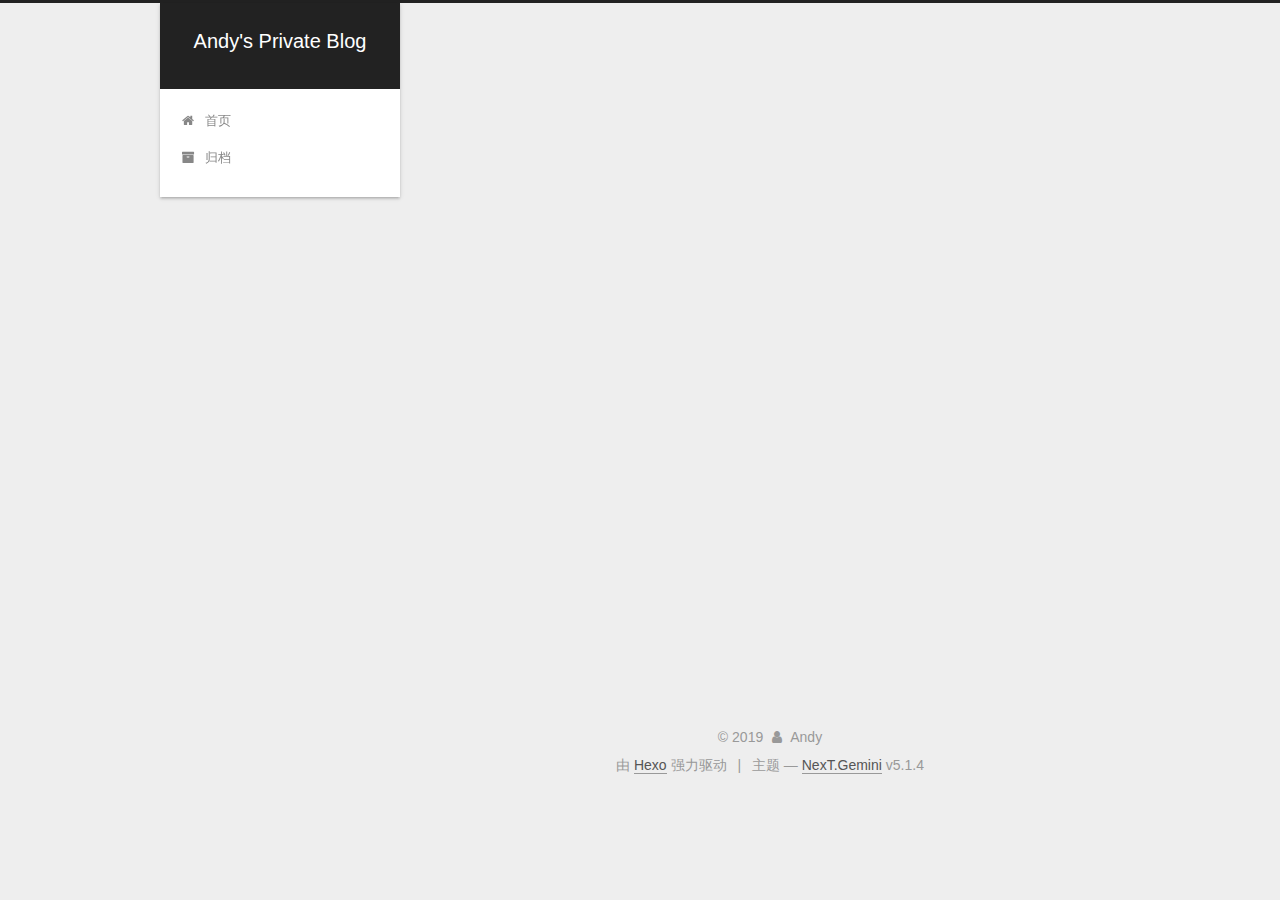
==== commit b5a49473: "Site updated: 2019-05-26 20:36:38" ====
--- a/archives/index.html
+++ b/archives/index.html
@@ -79,16 +79,16 @@
 
 
 
-<meta name="description" content="ֻ����Ѫ�����Ĳ���">
+<meta name="description" content="just for fun">
 <meta property="og:type" content="website">
 <meta property="og:title" content="Andy&#39;s Private Blog">
 <meta property="og:url" content="http://yoursite.com/archives/index.html">
 <meta property="og:site_name" content="Andy&#39;s Private Blog">
-<meta property="og:description" content="ֻ����Ѫ�����Ĳ���">
+<meta property="og:description" content="just for fun">
 <meta property="og:locale" content="zh-Hans">
 <meta name="twitter:card" content="summary">
 <meta name="twitter:title" content="Andy&#39;s Private Blog">
-<meta name="twitter:description" content="ֻ����Ѫ�����Ĳ���">
+<meta name="twitter:description" content="just for fun">
 
 
 
@@ -316,7 +316,7 @@
           <div class="site-author motion-element" itemprop="author" itemscope itemtype="http://schema.org/Person">
             
               <p class="site-author-name" itemprop="name">Andy</p>
-              <p class="site-description motion-element" itemprop="description">ֻ����Ѫ�����Ĳ���</p>
+              <p class="site-description motion-element" itemprop="description">just for fun</p>
           </div>
 
           <nav class="site-state motion-element">
--- a/css/main.css
+++ b/css/main.css
@@ -1823,7 +1823,7 @@
   width: 4px;
   height: 4px;
   border-radius: 50%;
-  background: #e2ffff;
+  background: #ff1713;
 }
 .links-of-blogroll {
   font-size: 13px;
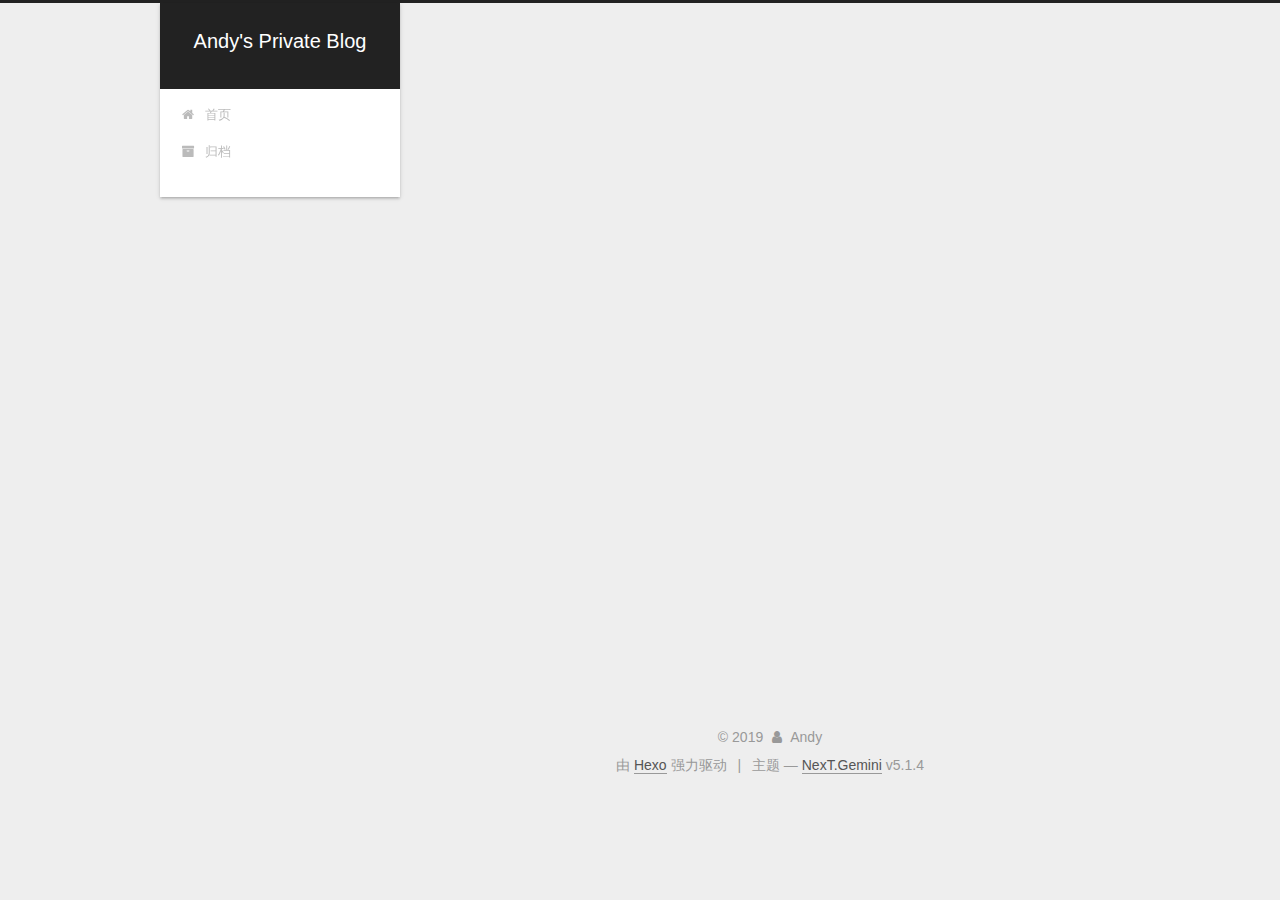
==== commit a0ac3ebf: "Site updated: 2019-06-02 00:03:59" ====
--- a/archives/index.html
+++ b/archives/index.html
@@ -79,16 +79,17 @@
 
 
 
-<meta name="description" content="just for fun">
+<meta name="description" content="乱码当然是因为没有UTF-8。">
+<meta name="keywords" content="死肥宅 闲鱼程序猿 pokemon 二次元 galgame">
 <meta property="og:type" content="website">
 <meta property="og:title" content="Andy&#39;s Private Blog">
 <meta property="og:url" content="http://yoursite.com/archives/index.html">
 <meta property="og:site_name" content="Andy&#39;s Private Blog">
-<meta property="og:description" content="just for fun">
+<meta property="og:description" content="乱码当然是因为没有UTF-8。">
 <meta property="og:locale" content="zh-Hans">
 <meta name="twitter:card" content="summary">
 <meta name="twitter:title" content="Andy&#39;s Private Blog">
-<meta name="twitter:description" content="just for fun">
+<meta name="twitter:description" content="乱码当然是因为没有UTF-8。">
 
 
 
@@ -315,8 +316,10 @@
         <div class="site-overview">
           <div class="site-author motion-element" itemprop="author" itemscope itemtype="http://schema.org/Person">
             
+              <img class="site-author-image" itemprop="image" src="/images/avatar.jpg" alt="Andy">
+            
               <p class="site-author-name" itemprop="name">Andy</p>
-              <p class="site-description motion-element" itemprop="description">just for fun</p>
+              <p class="site-description motion-element" itemprop="description">乱码当然是因为没有UTF-8。</p>
           </div>
 
           <nav class="site-state motion-element">
@@ -341,6 +344,34 @@
           
 
           
+            <div class="links-of-author motion-element">
+                
+                  <span class="links-of-author-item">
+                    <a href="https://github.com/Andy0evil" target="_blank" title="GitHub">
+                      
+                        <i class="fa fa-fw fa-github"></i>GitHub</a>
+                  </span>
+                
+                  <span class="links-of-author-item">
+                    <a href="yad950522@gmail.com" target="_blank" title="谷歌">
+                      
+                        <i class="fa fa-fw fa-envelope"></i>谷歌</a>
+                  </span>
+                
+                  <span class="links-of-author-item">
+                    <a href="https://www.weibo.com/2389598810/" target="_blank" title="新浪微博">
+                      
+                        <i class="fa fa-fw fa-weibo"></i>新浪微博</a>
+                  </span>
+                
+                  <span class="links-of-author-item">
+                    <a href="314081805" target="_blank" title="QQ">
+                      
+                        <i class="fa fa-fw fa-qq"></i>QQ</a>
+                  </span>
+                
+            </div>
+          
 
           
           
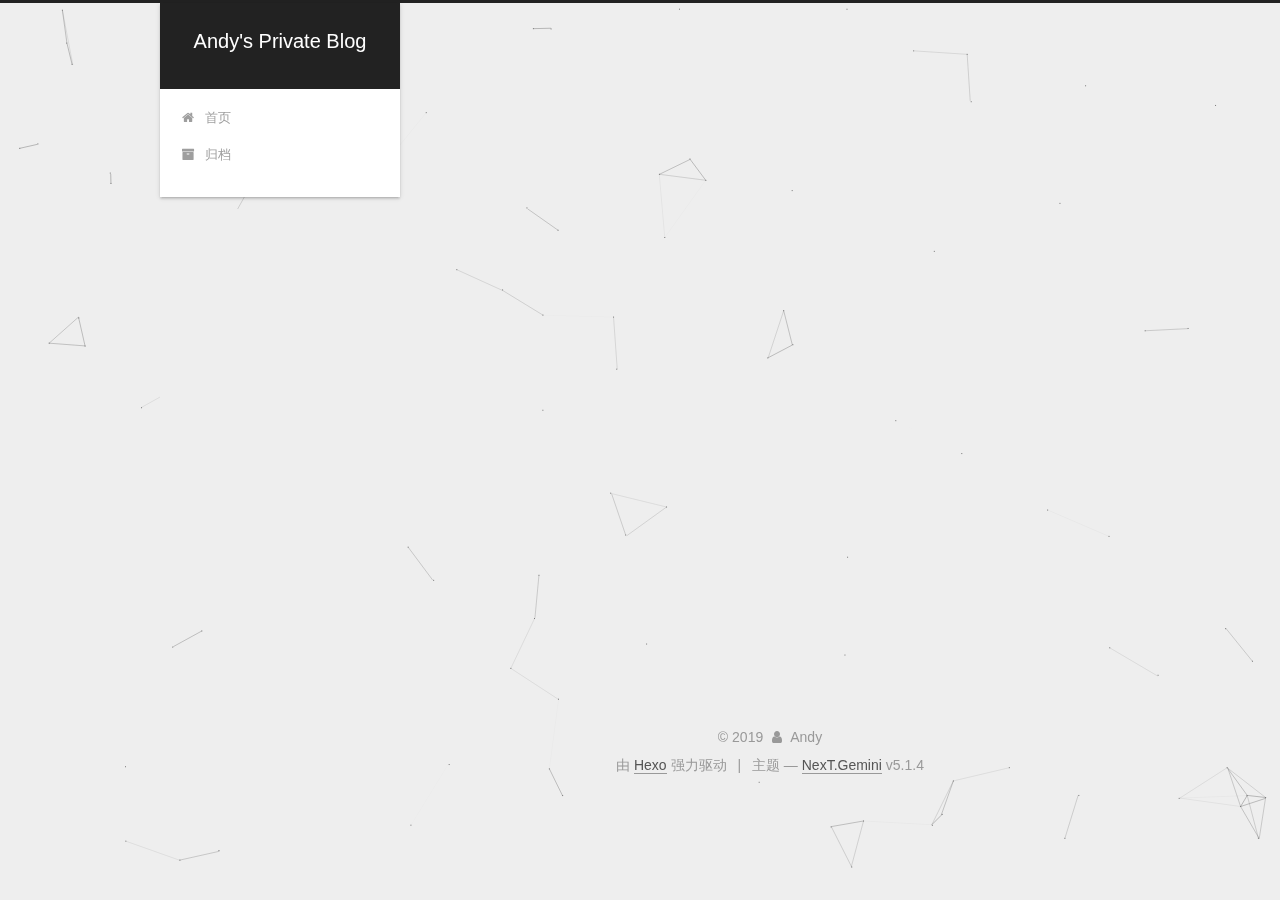
==== commit 8ad53f7b: "Site updated: 2019-06-02 00:43:28" ====
--- a/archives/index.html
+++ b/archives/index.html
@@ -231,7 +231,7 @@
         
           
         
-        嗯..! 目前共计 1 篇日志。 继续努力。
+        嗯..! 目前共计 2 篇日志。 继续努力。
       </span>
 
       
@@ -245,6 +245,41 @@
           <div class="collection-title">
             <h1 class="archive-year" id="archive-year-2019">2019</h1>
           </div>
+        
+        
+
+        
+
+  <article class="post post-type-normal" itemscope itemtype="http://schema.org/Article">
+    <header class="post-header">
+
+      <h2 class="post-title">
+        
+            <a class="post-title-link" href="/2019/06/02/博客更新日志/" itemprop="url">
+              
+                <span itemprop="name">未命名</span>
+              
+            </a>
+        
+      </h2>
+
+      <div class="post-meta">
+        <time class="post-time" itemprop="dateCreated" datetime="2019-06-02T00:14:22+08:00" content="2019-06-02">
+          06-02
+        </time>
+      </div>
+
+    </header>
+  </article>
+
+
+
+      
+
+        
+        
+        
+
         
         
 
@@ -329,7 +364,7 @@
               
                 <a href="/archives/">
               
-                  <span class="site-state-item-count">1</span>
+                  <span class="site-state-item-count">2</span>
                   <span class="site-state-item-name">日志</span>
                 </a>
               </div>
@@ -345,6 +380,18 @@
 
           
             <div class="links-of-author motion-element">
+                
+                  <span class="links-of-author-item">
+                    <a href="314081805" target="_blank" title="QQ">
+                      
+                        <i class="fa fa-fw fa-qq"></i>QQ</a>
+                  </span>
+                
+                  <span class="links-of-author-item">
+                    <a href="https://www.weibo.com/2389598810/" target="_blank" title="新浪微博">
+                      
+                        <i class="fa fa-fw fa-weibo"></i>新浪微博</a>
+                  </span>
                 
                   <span class="links-of-author-item">
                     <a href="https://github.com/Andy0evil" target="_blank" title="GitHub">
@@ -358,18 +405,6 @@
                         <i class="fa fa-fw fa-envelope"></i>谷歌</a>
                   </span>
                 
-                  <span class="links-of-author-item">
-                    <a href="https://www.weibo.com/2389598810/" target="_blank" title="新浪微博">
-                      
-                        <i class="fa fa-fw fa-weibo"></i>新浪微博</a>
-                  </span>
-                
-                  <span class="links-of-author-item">
-                    <a href="314081805" target="_blank" title="QQ">
-                      
-                        <i class="fa fa-fw fa-qq"></i>QQ</a>
-                  </span>
-                
             </div>
           
 
@@ -463,6 +498,8 @@
   
 
 
+  
+
 
 
 
@@ -501,6 +538,11 @@
   
   
     <script type="text/javascript" src="/lib/fancybox/source/jquery.fancybox.pack.js?v=2.1.5"></script>
+  
+
+  
+  
+    <script type="text/javascript" src="/lib/canvas-nest/canvas-nest.min.js"></script>
   
 
 
--- a/css/main.css
+++ b/css/main.css
@@ -1823,7 +1823,7 @@
   width: 4px;
   height: 4px;
   border-radius: 50%;
-  background: #ff1713;
+  background: #ff83f1;
 }
 .links-of-blogroll {
   font-size: 13px;
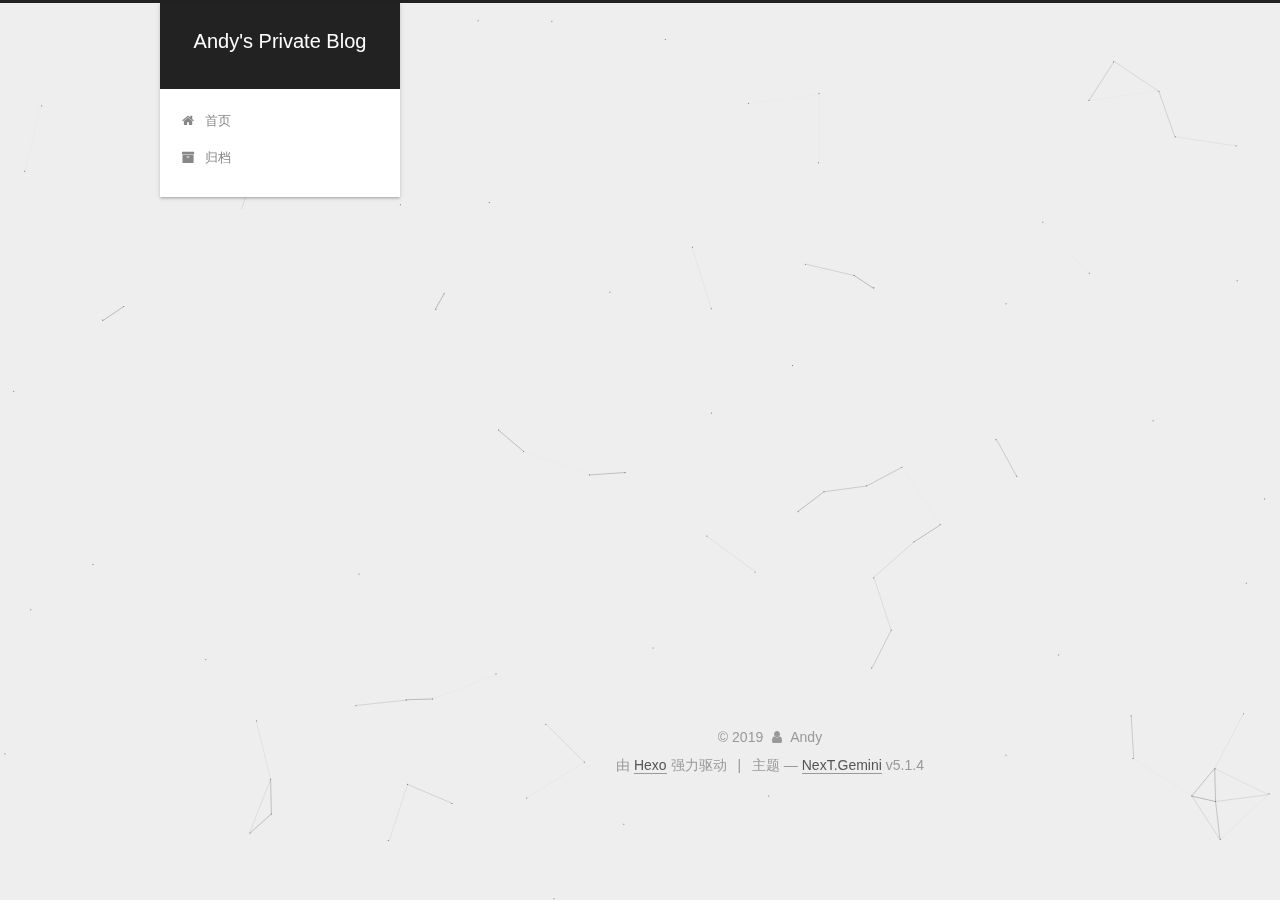
==== commit 8ad6e414: "Site updated: 2019-06-02 22:51:12" ====
--- a/archives/index.html
+++ b/archives/index.html
@@ -257,7 +257,7 @@
         
             <a class="post-title-link" href="/2019/06/02/博客更新日志/" itemprop="url">
               
-                <span itemprop="name">未命名</span>
+                <span itemprop="name">博客更新日志</span>
               
             </a>
         
--- a/css/main.css
+++ b/css/main.css
@@ -1823,7 +1823,7 @@
   width: 4px;
   height: 4px;
   border-radius: 50%;
-  background: #ff83f1;
+  background: #49fff2;
 }
 .links-of-blogroll {
   font-size: 13px;
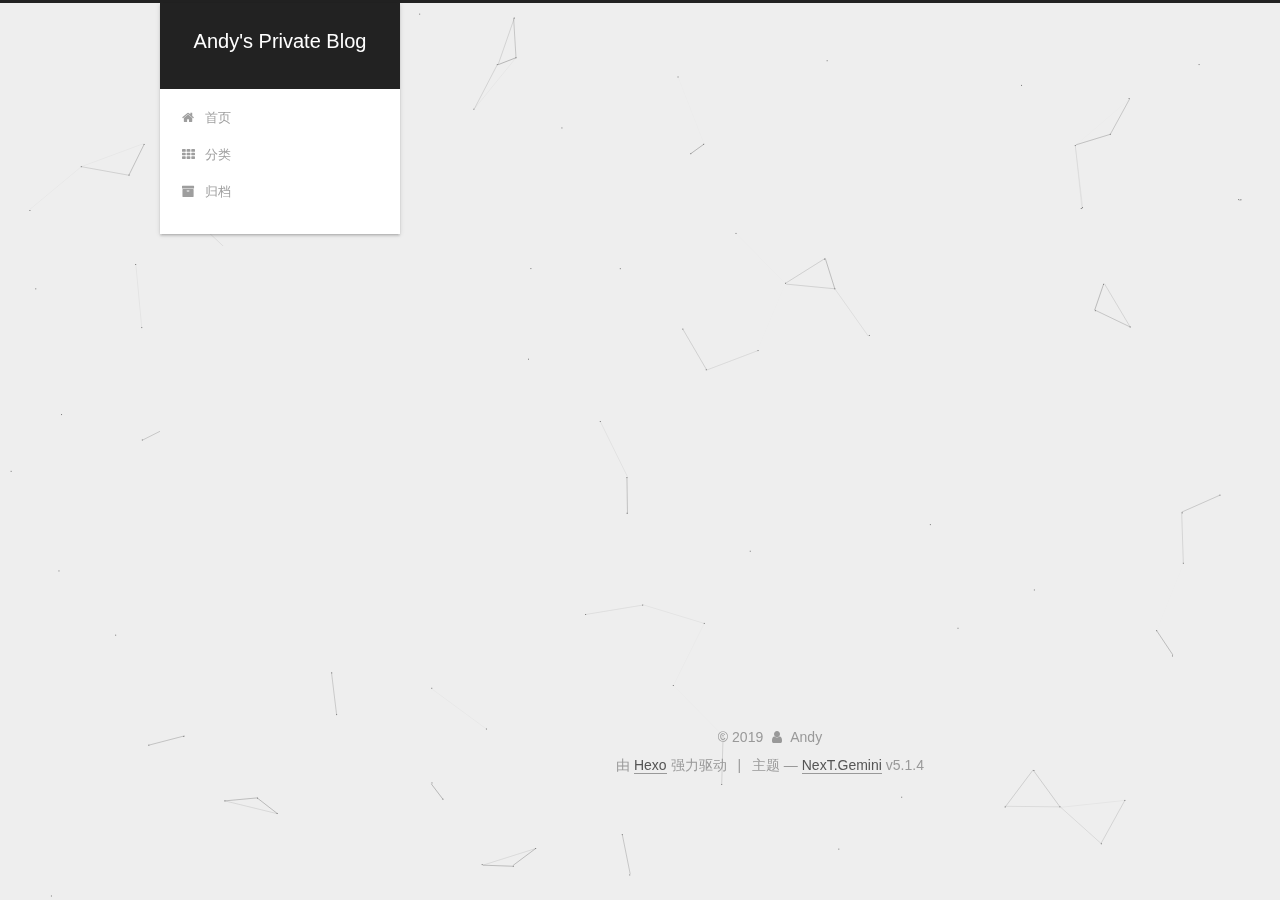
==== commit 7907283b: "Site updated: 2019-06-09 14:38:51" ====
--- a/archives/index.html
+++ b/archives/index.html
@@ -186,6 +186,16 @@
               <i class="menu-item-icon fa fa-fw fa-home"></i> <br>
             
             首页
+          </a>
+        </li>
+      
+        
+        <li class="menu-item menu-item-categories">
+          <a href="/categories/" rel="section">
+            
+              <i class="menu-item-icon fa fa-fw fa-th"></i> <br>
+            
+            分类
           </a>
         </li>
       
--- a/css/main.css
+++ b/css/main.css
@@ -1823,7 +1823,7 @@
   width: 4px;
   height: 4px;
   border-radius: 50%;
-  background: #49fff2;
+  background: #7ed4a7;
 }
 .links-of-blogroll {
   font-size: 13px;
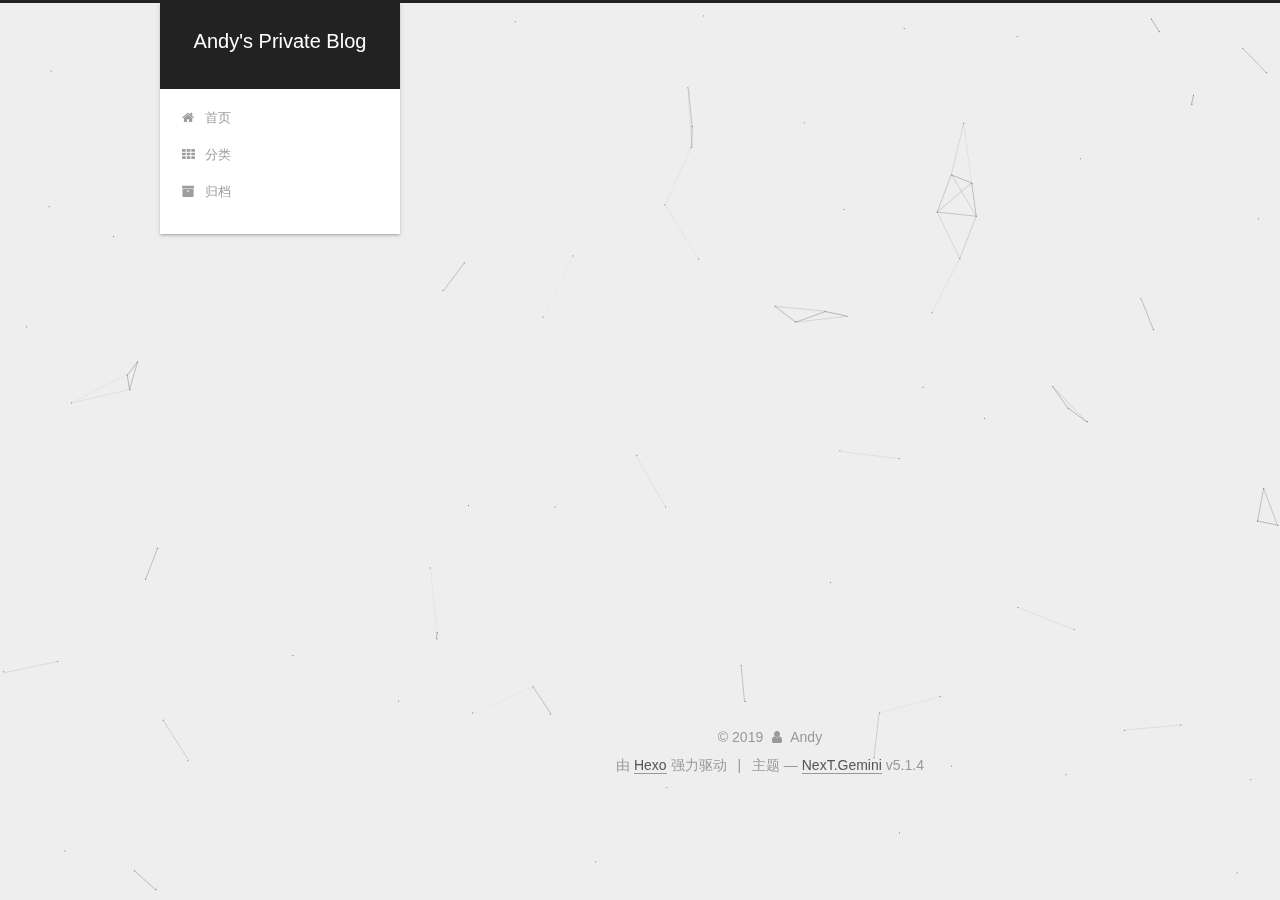
==== commit fc2e1145: "Site updated: 2019-06-09 14:48:53" ====
--- a/archives/index.html
+++ b/archives/index.html
@@ -99,7 +99,7 @@
     root: '/',
     scheme: 'Gemini',
     version: '5.1.4',
-    sidebar: {"position":"left","display":"post","offset":12,"b2t":false,"scrollpercent":false,"onmobile":false},
+    sidebar: {"position":"left","display":"post","offset":12,"b2t":true,"scrollpercent":true,"onmobile":false},
     fancybox: true,
     tabs: true,
     motion: {"enable":true,"async":false,"transition":{"post_block":"fadeIn","post_header":"slideDownIn","post_body":"slideDownIn","coll_header":"slideLeftIn","sidebar":"slideUpIn"}},
@@ -432,6 +432,13 @@
       
 
       
+        <div class="back-to-top">
+          <i class="fa fa-arrow-up"></i>
+          
+            <span id="scrollpercent"><span>0</span>%</span>
+          
+        </div>
+      
 
     </div>
   </aside>
@@ -479,11 +486,6 @@
     </footer>
 
     
-      <div class="back-to-top">
-        <i class="fa fa-arrow-up"></i>
-        
-      </div>
-    
 
     
 
--- a/css/main.css
+++ b/css/main.css
@@ -1057,25 +1057,21 @@
   margin: 10px;
 }
 .back-to-top {
-  box-sizing: border-box;
-  position: fixed;
-  bottom: -100px;
-  right: 30px;
-  z-index: 1050;
-  padding: 0 6px;
-  width: 24px;
-  background: #222;
+  display: none;
+  margin: 20px -10px -20px;
+  background: #eee;
   font-size: 12px;
   opacity: 0.6;
-  color: #fff;
   cursor: pointer;
   text-align: center;
   -webkit-transform: translateZ(0);
-  transition-property: bottom;
   transition-duration: 0.2s;
   transition-timing-function: ease-in-out;
   transition-delay: 0s;
 }
+.back-to-top:hover {
+  opacity: 0.8;
+}
 @media (min-width: 768px) and (max-width: 991px) {
   .back-to-top {
     display: none !important;
@@ -1087,7 +1083,7 @@
   }
 }
 .back-to-top.back-to-top-on {
-  bottom: 30px;
+  display: block;
 }
 .header {
   background: transparent;
@@ -1823,7 +1819,7 @@
   width: 4px;
   height: 4px;
   border-radius: 50%;
-  background: #7ed4a7;
+  background: #ffff1c;
 }
 .links-of-blogroll {
   font-size: 13px;
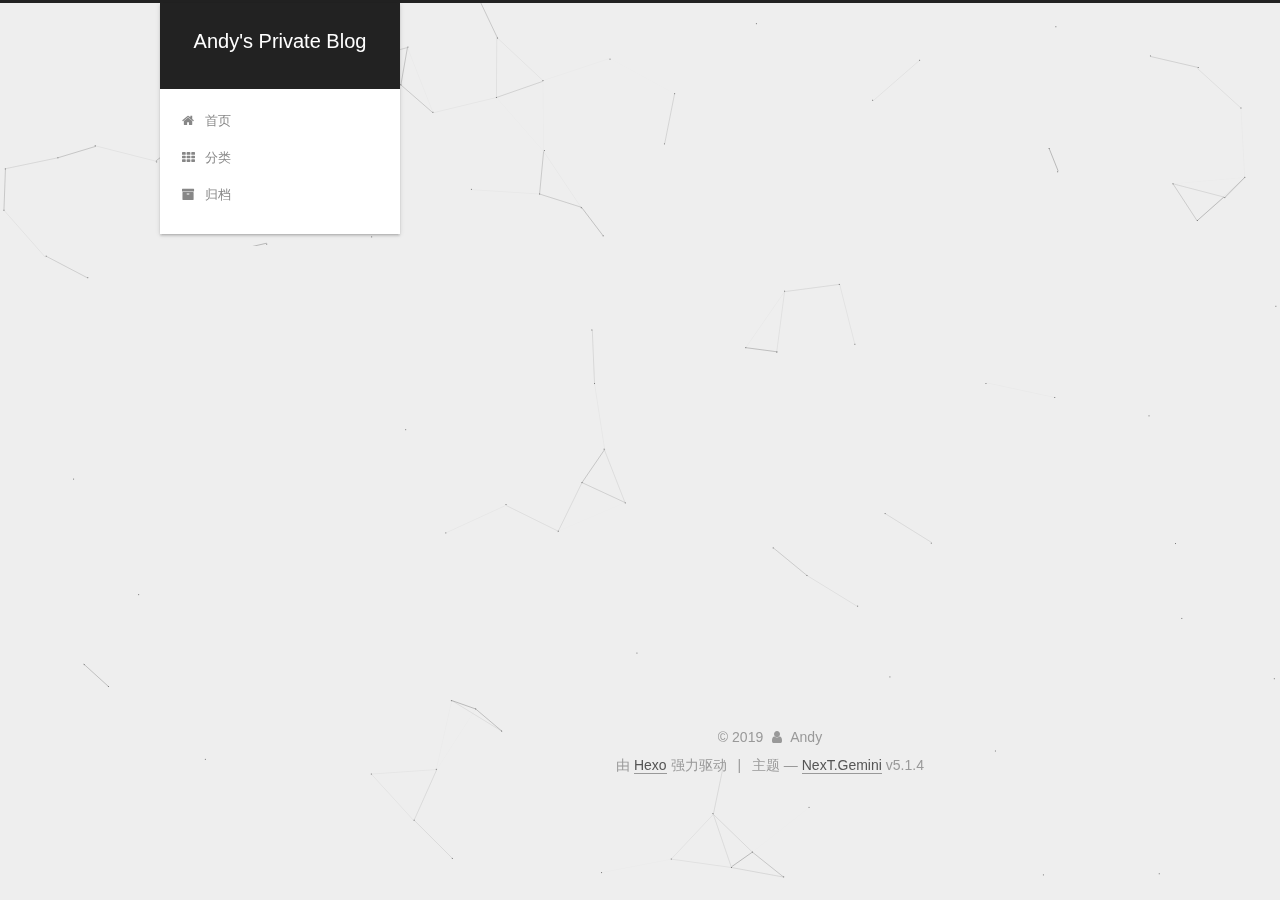
==== commit c9623ee2: "Site updated: 2019-06-09 15:05:06" ====
--- a/archives/index.html
+++ b/archives/index.html
@@ -380,6 +380,15 @@
               </div>
             
 
+            
+              
+              
+              <div class="site-state-item site-state-categories">
+                <a href="/categories/index.html">
+                  <span class="site-state-item-count">1</span>
+                  <span class="site-state-item-name">分类</span>
+                </a>
+              </div>
             
 
             
--- a/css/main.css
+++ b/css/main.css
@@ -1819,7 +1819,7 @@
   width: 4px;
   height: 4px;
   border-radius: 50%;
-  background: #ffff1c;
+  background: #ff9ca4;
 }
 .links-of-blogroll {
   font-size: 13px;
